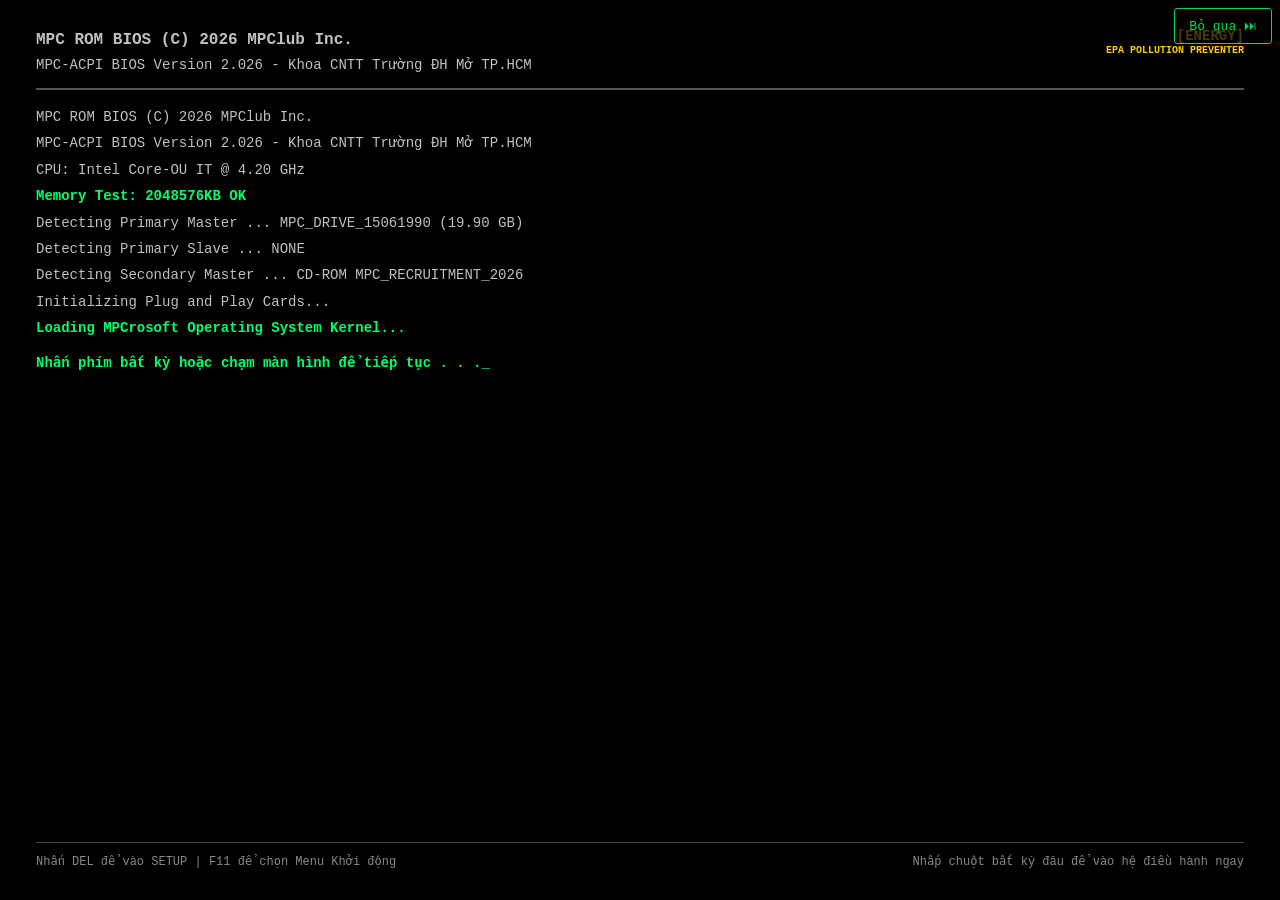
==== index.html @ ceb503a2 "feat(npc): show the lines inside the fox's own thought cloud fox-idea.png has its drawn cloud remove" ====
<!DOCTYPE html>
<html lang="vi">
<head>
  <meta charset="UTF-8">
  <meta name="viewport" content="width=device-width, initial-scale=1.0, maximum-scale=1.0, user-scalable=no">
  <title>MPC.exe – MPCrosoft Windows XP (OU IT - Tuyển Thành Viên 2026)</title>
  <link rel="icon" type="image/png" href="assets/icons/logo.png">

  <!-- Bootstrap Icons (Local font + CDN fallback) -->
  <link rel="stylesheet" href="assets/fonts/bootstrap-icons/bootstrap-icons.min.css">
  <link rel="stylesheet" href="https://cdn.jsdelivr.net/npm/bootstrap-icons@1.11.3/font/bootstrap-icons.min.css">

  <!-- System Stylesheets -->
  <link rel="stylesheet" href="css/main.css">
  <link rel="stylesheet" href="css/boot.css">
  <link rel="stylesheet" href="css/login.css">
  <link rel="stylesheet" href="css/desktop.css">
  <link rel="stylesheet" href="css/window.css">
  <link rel="stylesheet" href="css/taskbar.css">
  <link rel="stylesheet" href="css/applications.css">
  <link rel="stylesheet" href="css/npc.css">
  <link rel="stylesheet" href="css/responsive.css">
</head>
<body>

  <!-- Skip button, visible for the whole boot sequence -->
  <button id="dev-skip-btn" class="dev-skip-btn" data-i18n="skip.btn">Bỏ qua ⏭</button>

  <!-- ========================================================================
       PHASE 1: ANIMATED RETRO BIOS BOOT SCREEN
       ======================================================================== -->
  <div id="screen-bios" class="boot-screen-layer bios-screen hidden">
    <div class="bios-header">
      <div>
        <div style="font-weight: bold; font-size: 16px;" data-i18n="bios.title">MPC ROM BIOS (C) 2026 MPClub Inc.</div>
        <div data-i18n="bios.sub">MPC-ACPI BIOS Version 2.026 - Khoa CNTT Trường ĐH Mở TP.HCM</div>
      </div>
      <div class="bios-energy-logo">
        <div>[ENERGY]</div>
        <div style="font-size: 10px;">EPA POLLUTION PREVENTER</div>
      </div>
    </div>

    <!-- Dynamic typewriter content generated by boot.js -->
    <div class="bios-body" id="bios-dynamic-body"></div>

    <div class="bios-footer">
      <div data-i18n="bios.footer_setup">Nhấn DEL để vào SETUP | F11 để chọn Menu Khởi động</div>
      <div data-i18n="bios.footer_click">Nhấp chuột bất kỳ đâu để vào hệ điều hành ngay</div>
    </div>
  </div>

  <!-- ========================================================================
       PHASE 2: MPCROSOFT XP BOOT SCREEN (LOGO + 3 BLUE BLOCKS)
       ======================================================================== -->
  <div id="screen-xp-boot" class="boot-screen-layer xp-bootscreen hidden">
    <div class="xp-boot-content">
      <div class="xp-logo-container">
        <!-- MPClub Official Logo -->
        <img src="assets/icons/logo.png" class="xp-mpc-logo-img" alt="MPClub" />

        <div class="xp-brand-title">
          <span>MPCrosoft</span>
          <span class="xp-brand-sub">MPC</span>
          <span style="font-size: 20px; font-weight: normal; color: #fff;">xp</span>
        </div>
        <div class="xp-edition-tag" data-i18n="boot.recruitment_edition">Khoa CNTT - ĐH Mở TP.HCM • Tuyển Thành Viên 2026</div>
      </div>

      <!-- Classic 3 Blue Blocks Loading Bar -->
      <div class="xp-loader-bar">
        <div class="xp-loader-progress">
          <div class="xp-block"></div>
          <div class="xp-block"></div>
          <div class="xp-block"></div>
        </div>
      </div>
    </div>

    <div class="xp-boot-footer" data-i18n="boot.copyright">
      Bản quyền &copy; 2026 Ban Lập Trình (BLT) – MPClub
    </div>
  </div>

  <!-- ========================================================================
       PHASE 3: WINDOWS XP WELCOME / LOGIN SCREEN (SINGLE USER: OU IT)
       ======================================================================== -->
  <div id="screen-login" class="xp-login-screen hidden">
    <!-- Top Bar -->
    <div class="login-header-bar">
      <div class="login-brand-logo">
        <img src="assets/icons/logo.png" class="login-brand-logo-img" alt="" />
        MPCrosoft <span>MPC</span> Professional
      </div>
      <div class="login-instruction" data-i18n="login.sub">
        Đợt tuyển thành viên MPClub 2026
      </div>
    </div>

    <!-- Center Login Body -->
    <div class="login-body">
      <div class="login-left-col">
        <div class="login-welcome-title" data-i18n="login.welcome">Chào mừng</div>
        <div class="login-welcome-desc" data-i18n="login.instruction">
          Để bắt đầu, hãy nhấp vào tên người dùng của bạn để vào môi trường Desktop MPC.
        </div>
      </div>

      <div class="login-divider"></div>

      <div class="login-right-col">
        <!-- Single User Card: OU IT -->
        <div class="user-card" id="user-ouit">
          <div class="user-avatar-frame">
            <img src="assets/icons/ou-it.svg" alt="OU IT Avatar" />
          </div>
          <div class="user-details">
            <div class="user-name">OU IT</div>
            <div class="user-status" data-i18n="login.status_ready">Nhấp để bắt đầu phiên làm việc</div>
          </div>
        </div>
      </div>
    </div>

    <!-- Bottom Footer Bar -->
    <div class="login-footer-bar">
      <button class="login-power-btn" id="login-power-btn">
        <div class="login-power-icon"><i class="bi bi-power"></i></div>
        <span data-i18n="login.turn_off">Tắt máy tính</span>
      </button>
      <div class="login-recruitment-badge" data-i18n="login.badge">
        <i class="bi bi-rocket-takeoff-fill" style="margin-right: 4px;"></i> Tuyển Thành Viên MPC 2026: Genesis
      </div>
    </div>
  </div>

  <!-- ========================================================================
       PHASE 4: DESKTOP & WINDOW MANAGER ENVIRONMENT
       ======================================================================== -->
  <div id="desktop" class="desktop-container">
    <div class="desktop-grid-overlay"></div>

    <!-- Desktop Watermark -->
    <div class="desktop-watermark">
      <div class="desktop-watermark-title">MPC.exe</div>
      <div class="desktop-watermark-sub" data-i18n="desktop.watermark_sub">MPClub • Khoa CNTT - ĐH Mở TP.HCM</div>
    </div>

    <!-- Desktop Icons Grid -->
    <div id="desktop-icons" class="desktop-icons-area"></div>

    <!-- NPC mascot (js/npc.js). Two poses from the design team: fox-think.png (its own "…"
         cloud, idle) and fox-idea.png (cloud removed; the HTML cloud below shows the line). -->
    <div id="npc" class="npc hidden">
      <div class="npc-figure">
        <!-- Thought cloud: sits where the cloud is in the art, so the lines read as the fox's own -->
        <div class="npc-bubble hidden" role="status" aria-live="polite">
          <button class="npc-bubble-close" id="npc-bubble-close" type="button" aria-label="Đóng">&times;</button>
          <p class="npc-text" id="npc-text"></p>
          <div class="npc-actions">
            <button class="npc-btn npc-btn-primary hidden" id="npc-cta" type="button" data-i18n="npc.cta">Mở JOIN_MPC.exe</button>
            <button class="npc-btn" id="npc-hide" type="button" data-i18n="npc.hide">Ẩn mình đi</button>
          </div>
        </div>
        <button class="npc-body" id="npc-body" type="button" aria-label="MPC fox">
          <img class="npc-fox" id="npc-fox" src="assets/npc/fox-think.png" alt="" draggable="false" />
        </button>
      </div>
    </div>
    <button class="npc-peek hidden" id="npc-peek" type="button" data-i18n-title="npc.show" title="Gọi linh vật">🦊</button>

    <!-- Rubber-band marquee selection box -->
    <div id="selection-box" class="desktop-selection-box"></div>

    <!-- Active Windows Layer -->
    <div id="windows-container"></div>
  </div>

  <!-- ========================================================================
       DESKTOP RIGHT-CLICK CONTEXT MENU (BILINGUAL)
       ======================================================================== -->
  <div id="desktop-context-menu" class="desktop-context-menu hidden">
    <div class="ctx-item">
      <span data-i18n="ctx.view">Xem</span>
      <span>▸</span>
    </div>
    <div class="ctx-item">
      <span data-i18n="ctx.sort_by">Sắp xếp theo</span>
      <span>▸</span>
    </div>
    <div class="ctx-item" id="ctx-refresh">
      <span><b data-i18n="ctx.refresh">Làm mới</b></span>
      <span style="font-size: 10px; color: #888;">F5</span>
    </div>
    <div class="ctx-divider"></div>
    <div class="ctx-item disabled">
      <span data-i18n="ctx.paste">Dán</span>
    </div>
    <div class="ctx-item disabled">
      <span data-i18n="ctx.paste_shortcut">Dán lối tắt</span>
    </div>
    <div class="ctx-divider"></div>
    <div class="ctx-item" id="ctx-new-folder">
      <span data-i18n="ctx.new_folder">Thư mục mới</span>
    </div>
    <div class="ctx-divider"></div>
    <div class="ctx-item" id="ctx-properties">
      <span data-i18n="ctx.properties">Thuộc tính</span>
    </div>
  </div>

  <!-- ========================================================================
       TASKBAR & START MENU (XP LUNA)
       ======================================================================== -->
  <div class="taskbar-container" id="taskbar">
    <!-- Green Start Button -->
    <button class="start-button" id="start-button">
      <div class="start-icon">
        <img src="assets/icons/logo.png" class="start-icon-img" alt="" />
      </div>
      <span data-i18n="taskbar.start">bắt đầu</span>
    </button>

    <!-- Running Task Buttons Area -->
    <div class="taskbar-tasks-area" id="taskbar-tasks"></div>

    <!-- System Tray -->
    <div class="system-tray">
      <!-- BILINGUAL LANGUAGE SWITCHER PILL (VI / EN) -->
      <div class="tray-lang-switcher" id="tray-lang-btn" title="Chuyển đổi ngôn ngữ / Switch Language">
        <i class="bi bi-translate" style="font-size: 11px; margin-right: 3px;"></i><span id="tray-lang-text">VI</span>
      </div>

      <div class="tray-icons">
        <span class="tray-icon" id="tray-net-icon" title="Network Connection">
          <img src="assets/icons/network.svg" alt="Network" />
        </span>
        <span class="tray-icon" id="tray-vol-icon" title="Volume Control">
          <img src="assets/icons/volume.svg" alt="Volume" />
        </span>
      </div>
      <div class="tray-clock" id="system-clock" title="Lịch & Đồng hồ">12:00 PM</div>
    </div>
  </div>

  <!-- ========================================================================
       SYSTEM TRAY POPUPS (Volume, Network, Calendar)
       ======================================================================== -->
  <!-- Volume Slider Popup -->
  <div id="tray-volume-popup" class="tray-popup tray-vol-box hidden">
    <div style="font-weight: bold; font-size: 11px;" data-i18n="taskbar.vol_title">Âm lượng</div>
    <input type="range" min="0" max="100" value="80" class="tray-vol-slider" id="tray-vol-slider" />
    <label style="font-size: 10px; display: flex; align-items: center; gap: 4px; cursor: pointer;">
      <input type="checkbox" id="tray-vol-mute" /> <span data-i18n="taskbar.mute">Tắt tiếng</span>
    </label>
  </div>

  <!-- Network Info Popup -->
  <div id="tray-network-popup" class="tray-popup tray-net-box hidden">
    <div class="tray-net-title">
      <img src="assets/icons/network.svg" style="width: 16px; height: 16px;" alt="" />
      <span data-i18n="taskbar.net_title">Kết nối mạng nội bộ OU IT</span>
    </div>
    <div class="tray-net-row"><span data-i18n="taskbar.net_status">Trạng thái:</span> <b style="color: #008800;" data-i18n="taskbar.net_connected">Đã kết nối</b></div>
    <div class="tray-net-row"><span>SSID:</span> <b>OU_CAMPUS_5G</b></div>
    <div class="tray-net-row"><span data-i18n="taskbar.net_speed">Tốc độ:</span> <b>100.0 Mbps</b></div>
    <div class="tray-net-row"><span data-i18n="taskbar.net_ip">Địa chỉ IP:</span> <b>192.168.15.6</b></div>
    <div class="tray-net-row"><span>Subnet:</span> <b>255.255.19.90</b></div>
  </div>

  <!-- Calendar & Analog Clock Popup -->
  <div id="tray-calendar-popup" class="tray-popup tray-calendar-box hidden">
    <div class="cal-header-row">
      <span id="cal-month-title">Tháng 11, 2026</span>
      <span style="font-size: 10px; color: #555;" data-i18n="taskbar.cal_title">Lịch & Đồng hồ MPC</span>
    </div>

    <!-- Analog Clock -->
    <div class="analog-clock-container">
      <div class="clock-center-dot"></div>
      <div class="clock-hand hand-hour" id="analog-hour"></div>
      <div class="clock-hand hand-minute" id="analog-min"></div>
      <div class="clock-hand hand-second" id="analog-sec"></div>
    </div>

    <!-- Monthly Calendar Grid -->
    <div class="calendar-grid" id="calendar-grid"></div>
  </div>

  <!-- ========================================================================
       START MENU (XP LUNA)
       ======================================================================== -->
  <div id="start-menu" class="start-menu hidden">
    <div class="start-menu-header">
      <div class="start-avatar">
        <img src="assets/icons/ou-it.svg" alt="OU IT" />
      </div>
      <div class="start-username">OU IT</div>
    </div>

    <div class="start-menu-body">
      <!-- Left Column: Registered Apps -->
      <div class="start-left-col" id="start-left-items"></div>

      <!-- Right Column: System Locations -->
      <div class="start-right-col">
        <div class="start-item" onclick="WindowManager.open('my-computer')">
          <div class="start-item-icon">
            <img src="assets/icons/my-computer.svg" class="start-item-icon-img" alt="" />
          </div>
          <div class="start-item-text">
            <span class="start-item-title" data-i18n="start.my_computer">My Computer</span>
          </div>
        </div>
        <div class="start-item" onclick="WindowManager.open('iexplore.exe')">
          <div class="start-item-icon">
            <img src="assets/icons/ie.svg" class="start-item-icon-img" alt="" />
          </div>
          <div class="start-item-text">
            <span class="start-item-title" data-i18n="start.explorer">Trình duyệt Web</span>
          </div>
        </div>
        <div class="start-item" onclick="WindowManager.open('cmd.exe')">
          <div class="start-item-icon">
            <img src="assets/icons/cmd.svg" class="start-item-icon-img" alt="" />
          </div>
          <div class="start-item-text">
            <span class="start-item-title" data-i18n="start.terminal">Dòng lệnh (cmd.exe)</span>
          </div>
        </div>
        <div class="start-item" onclick="WindowManager.open('wmplayer.exe')">
          <div class="start-item-icon">
            <img src="assets/icons/wmp.svg" class="start-item-icon-img" alt="" />
          </div>
          <div class="start-item-text">
            <span class="start-item-title" data-i18n="start.media_player">Windows Media Player</span>
          </div>
        </div>
        <div class="start-divider"></div>
        <div class="start-item" onclick="WindowManager.open('ABOUT_MPC')">
          <div class="start-item-icon">
            <img src="assets/icons/notepad.svg" class="start-item-icon-img" alt="" />
          </div>
          <div class="start-item-text">
            <span class="start-item-title" data-i18n="start.my_docs">Tài liệu của tôi</span>
          </div>
        </div>
        <div class="start-item" onclick="WindowManager.open('ACTIVITIES')">
          <div class="start-item-icon">
            <img src="assets/icons/folder.svg" class="start-item-icon-img" alt="" />
          </div>
          <div class="start-item-text">
            <span class="start-item-title" data-i18n="start.my_pics">Hình ảnh của tôi</span>
          </div>
        </div>
        <div class="start-item" onclick="WindowManager.open('language-settings')">
          <div class="start-item-icon">
            <img src="assets/icons/network.svg" class="start-item-icon-img" alt="" />
          </div>
          <div class="start-item-text">
            <span class="start-item-title" data-i18n="start.language_settings">Cài đặt ngôn ngữ</span>
          </div>
        </div>
        <div class="start-item" onclick="WindowManager.open('JOIN_MPC.exe')">
          <div class="start-item-icon">
            <img src="assets/icons/exe.svg" class="start-item-icon-img" alt="" />
          </div>
          <div class="start-item-text">
            <span class="start-item-title" style="color: #ff5500; font-weight: bold;" data-i18n="start.recruit">Tuyển thành viên 2026</span>
          </div>
        </div>
      </div>
    </div>

    <div class="start-menu-footer">
      <button class="start-footer-btn" id="start-logoff">
        <i class="bi bi-arrow-left-right" style="font-size: 13px;"></i> <span data-i18n="start.logoff">Đăng xuất</span>
      </button>
      <button class="start-footer-btn" id="start-shutdown">
        <i class="bi bi-power" style="font-size: 13px; color: #ff6666;"></i> <span data-i18n="start.shutdown">Tắt máy tính</span>
      </button>
    </div>
  </div>

  <!-- ========================================================================
       WINDOWS XP 3-BUTTON TURN OFF MODAL (BOOTSTRAP ICONS)
       ======================================================================== -->
  <div id="xp-shutdown-modal" class="xp-shutdown-modal-container hidden">
    <div class="xp-shutdown-dialog">
      <div class="xp-shutdown-header">
        <span class="xp-shutdown-title" data-i18n="shutdown.title">Tắt máy tính</span>
        <img src="assets/icons/logo.png" style="width: 24px; height: 24px; object-fit: contain;" alt="" />
      </div>

      <div class="xp-shutdown-body">
        <!-- Stand By (Yellow) -->
        <button class="xp-shutdown-choice" id="btn-standby">
          <div class="xp-choice-circle circle-standby">
            <i class="bi bi-clock-history"></i>
          </div>
          <span data-i18n="shutdown.standby">Chế độ chờ</span>
        </button>

        <!-- Turn Off (Red) -->
        <button class="xp-shutdown-choice" id="btn-turnoff">
          <div class="xp-choice-circle circle-turnoff">
            <i class="bi bi-power"></i>
          </div>
          <span data-i18n="shutdown.turnoff">Tắt máy</span>
        </button>

        <!-- Restart (Green) -->
        <button class="xp-shutdown-choice" id="btn-restart">
          <div class="xp-choice-circle circle-restart">
            <i class="bi bi-arrow-repeat"></i>
          </div>
          <span data-i18n="shutdown.restart">Khởi động lại</span>
        </button>
      </div>

      <div class="xp-shutdown-footer">
        <button class="xp-btn-cancel" id="btn-cancel-shutdown" data-i18n="shutdown.cancel">Hủy bỏ</button>
      </div>
    </div>
  </div>

  <!-- ========================================================================
       MODULAR SCRIPTS
       ======================================================================== -->
  <script src="js/i18n.js"></script>
  <script src="js/vfs.js"></script>
  <script src="js/app-registry.js"></script>
  <script src="js/window-manager.js"></script>
  <script src="js/applications.js"></script>
  <script src="js/apps/my-computer.js"></script>
  <script src="js/apps/terminal.js"></script>
  <script src="js/apps/explorer-browser.js"></script>
  <script src="js/apps/media-player.js"></script>
  <script src="js/apps/language-settings.js"></script>
  <script src="js/desktop.js"></script>
  <script src="js/taskbar.js"></script>
  <script src="js/npc.js"></script>
  <script src="js/boot.js"></script>
  <script src="js/main.js"></script>
</body>
</html>
---- css/main.css ----
/* ==========================================================================
   MPC.exe - Core & System Stylesheet (Retro / Windows XP Aesthetic)
   ========================================================================== */

:root {
  /* System Fonts */
  --font-system: "Tahoma", "Segoe UI", Arial, sans-serif;
  --font-mono: "Courier New", Courier, monospace;
  --font-pixel: "Courier New", monospace;

  /* Windows XP Palette */
  --xp-blue-dark: #003399;
  --xp-blue-main: #0055ea;
  --xp-blue-light: #2572fe;
  --xp-blue-titlebar: linear-gradient(180deg, #0a246a 0%, #a6caf0 100%);
  --xp-blue-active-title: linear-gradient(180deg, #0058ee 0%, #3593ff 8%, #288eff 40%, #0055ea 88%, #0045d0 93%, #0030a5 100%);
  --xp-gray-inactive-title: linear-gradient(180deg, #7697c7 0%, #8eaacf 8%, #7899c9 40%, #688ab9 88%, #577ba9 93%, #4b6f9d 100%);
  --xp-taskbar-bg: linear-gradient(180deg, #245edb 0%, #3f8cf3 9%, #245edb 18%, #245edb 92%, #1941a5 100%);
  --xp-start-green: linear-gradient(180deg, #388e3c 0%, #43a047 15%, #2e7d32 85%, #1b5e20 100%);
  --xp-start-hover: linear-gradient(180deg, #4caf50 0%, #66bb6a 15%, #388e3c 85%, #2e7d32 100%);
  --xp-tray-bg: #0c59b9;
  --xp-window-bg: #ece9d8;
  --xp-border-gray: #00136b;

  /* MPC Brand Accents */
  --mpc-primary: #0055ea;
  --mpc-accent: #ff6600;
  --mpc-glow: rgba(0, 85, 234, 0.4);

  /* Window Management */
  --taskbar-height: 36px;
  --z-desktop: 1;
  --z-window-base: 100;
  --z-taskbar: 9000;
  --z-start-menu: 9050;
  --z-overlay: 10000;
}

* {
  box-sizing: border-box;
  margin: 0;
  padding: 0;
  user-select: none;
  -webkit-user-select: none;
}

html, body {
  width: 100%;
  height: 100%;
  overflow: hidden;
  font-family: var(--font-system);
  font-size: 12px;
  background-color: #000;
  color: #000;
  image-rendering: pixelated;
  image-rendering: -moz-crisp-edges;
  image-rendering: crisp-edges;
}

/* Base Utility Classes */
.hidden {
  display: none !important;
}

.fade-in {
  animation: fadeIn 0.4s ease-in-out forwards;
}

.fade-out {
  animation: fadeOut 0.4s ease-in-out forwards;
}

@keyframes fadeIn {
  from { opacity: 0; }
  to { opacity: 1; }
}

@keyframes fadeOut {
  from { opacity: 1; }
  to { opacity: 0; }
}

/* Skip button - visible while the boot sequence runs */
.dev-skip-btn {
  position: fixed;
  top: 8px;
  right: 8px;
  z-index: 100000;
  background: rgba(0, 0, 0, 0.85);
  color: #00ff66;
  border: 1px solid #00ff66;
  min-height: 36px;
  padding: 6px 14px;
  font-family: var(--font-mono);
  font-size: 13px;
  cursor: pointer;
  border-radius: 3px;
  opacity: 0.85;
  pointer-events: auto;
  transition: opacity 0.25s ease-in-out, background 0.15s;
}

.dev-skip-btn:hover {
  opacity: 1 !important;
  background: #003311;
  box-shadow: 0 0 8px #00ff66;
}
---- css/boot.css ----
/* ==========================================================================
   Boot Sequences: Dynamic BIOS & MPCrosoft XP Boot Screen
   ========================================================================== */

/* Fullscreen Overlay Container */
.boot-screen-layer {
  position: fixed;
  inset: 0;
  width: 100vw;
  height: 100vh;
  height: 100dvh; /* mobile: excludes the browser's address bar */
  z-index: var(--z-overlay);
  background-color: #000;
  color: #fff;
  display: flex;
  flex-direction: column;
}

/* --- Phase 1: Animated Retro BIOS Screen --- */
.bios-screen {
  position: absolute;
  inset: 0;
  background-color: #000;
  color: #c0c0c0;
  font-family: var(--font-mono);
  font-size: 14px;
  line-height: 1.6;
  padding: 28px 36px;
  display: flex;
  flex-direction: column;
  justify-content: space-between;
  overflow: hidden;
  cursor: pointer;
}

.bios-header {
  display: flex;
  justify-content: space-between;
  border-bottom: 2px solid #555;
  padding-bottom: 12px;
  margin-bottom: 16px;
}

.bios-energy-logo {
  color: #ffcc00;
  font-weight: bold;
  text-align: right;
  line-height: 1.2;
}

.bios-body {
  flex: 1;
}

.bios-line {
  margin-bottom: 4px;
  animation: biosTypeLine 0.1s ease-out;
}

@keyframes biosTypeLine {
  from { opacity: 0; transform: translateY(-2px); }
  to { opacity: 1; transform: translateY(0); }
}

.bios-highlight {
  color: #00ff66;
  font-weight: bold;
}

.bios-cursor {
  display: inline-block;
  color: #00ff66;
  animation: cursorBlink 0.6s infinite;
}

@keyframes cursorBlink {
  0%, 100% { opacity: 1; }
  50% { opacity: 0; }
}

.bios-footer {
  border-top: 1px solid #444;
  padding-top: 10px;
  display: flex;
  justify-content: space-between;
  color: #888;
  font-size: 12px;
}

/* --- Phase 2: MPCrosoft XP Boot Screen --- */
.xp-bootscreen {
  position: absolute;
  inset: 0;
  background-color: #000;
  display: flex;
  flex-direction: column;
  align-items: center;
  justify-content: center;
  user-select: none;
}

.xp-boot-content {
  display: flex;
  flex-direction: column;
  align-items: center;
  width: 400px;
}

.xp-logo-container {
  display: flex;
  flex-direction: column;
  align-items: center;
  margin-bottom: 40px;
}

.xp-mpc-logo-img {
  width: 80px;
  height: 80px;
  object-fit: contain;
  margin-bottom: 12px;
  filter: drop-shadow(0 0 12px rgba(255, 102, 0, 0.4));
}

.xp-brand-title {
  color: #ffffff;
  font-size: 32px;
  font-weight: 700;
  letter-spacing: -1px;
  display: flex;
  align-items: baseline;
  gap: 6px;
  text-shadow: 0 2px 4px rgba(0, 0, 0, 0.8);
}

.xp-brand-sub {
  color: #ff6600;
  font-size: 26px;
  font-weight: 800;
  font-style: italic;
  letter-spacing: 0;
}

.xp-edition-tag {
  color: #aaa;
  font-size: 11px;
  letter-spacing: 2px;
  text-transform: uppercase;
  margin-top: 4px;
}

/* Classic Windows XP 3 Blue Blocks Loader */
.xp-loader-bar {
  width: 190px;
  height: 14px;
  border: 2px solid #5a5a5a;
  border-radius: 4px;
  background-color: #000;
  padding: 1px;
  position: relative;
  overflow: hidden;
  box-shadow: inset 0 1px 3px rgba(0, 0, 0, 0.9);
}

.xp-loader-progress {
  position: absolute;
  top: 1px;
  bottom: 1px;
  width: 48px;
  display: flex;
  gap: 2px;
  animation: xpLoadingCycle 2s linear infinite;
}

.xp-block {
  flex: 1;
  height: 100%;
  background: linear-gradient(180deg, #5b90f6 0%, #2968e7 50%, #174eb8 100%);
  border-radius: 1px;
  box-shadow: 0 0 4px #3f8cf3;
}

@keyframes xpLoadingCycle {
  0% { left: -50px; }
  100% { left: 195px; }
}

.xp-boot-footer {
  position: absolute;
  bottom: 30px;
  color: #666;
  font-size: 11px;
  font-family: var(--font-system);
}

/* Shutting down screen */
.xp-shutting-down-screen {
  position: fixed;
  inset: 0;
  z-index: 99999;
  background-color: #001f5c;
  display: flex;
  align-items: center;
  justify-content: center;
  animation: fadeIn 0.4s ease-out;
}

.xp-shutting-down-content {
  display: flex;
  flex-direction: column;
  align-items: center;
  text-align: center;
}
---- css/login.css ----
/* ==========================================================================
   Windows XP Login / Welcome Screen (Single User: OU IT)
   ========================================================================== */

.xp-login-screen {
  position: fixed;
  inset: 0;
  width: 100vw;
  height: 100vh;
  height: 100dvh; /* mobile: excludes the browser's address bar */
  z-index: calc(var(--z-overlay) - 10);
  background: radial-gradient(circle at 50% 50%, #004fe8 0%, #002878 100%);
  display: flex;
  flex-direction: column;
  justify-content: space-between;
  user-select: none;
}

/* Top Banner Bar */
.login-header-bar {
  height: 60px;
  background-color: #001f5c;
  border-bottom: 2px solid #ff7b00;
  display: flex;
  align-items: center;
  justify-content: space-between;
  padding: 0 40px;
  box-shadow: 0 4px 10px rgba(0, 0, 0, 0.4);
}

.login-brand-logo {
  display: flex;
  align-items: center;
  gap: 12px;
  color: #fff;
  font-size: 18px;
  font-weight: bold;
}

.login-brand-logo-img {
  width: 32px;
  height: 32px;
  object-fit: contain;
}

.login-brand-logo span {
  color: #ff8800;
  font-style: italic;
}

.login-instruction {
  color: #c9dbfd;
  font-size: 13px;
}

/* Center Body */
.login-body {
  flex: 1;
  display: flex;
  align-items: center;
  justify-content: center;
  position: relative;
  padding: 40px;
}

.login-divider {
  width: 1px;
  height: 280px;
  background: linear-gradient(180deg, rgba(255,255,255,0) 0%, rgba(255,255,255,0.4) 50%, rgba(255,255,255,0) 100%);
  margin: 0 50px;
}

/* Left Column */
.login-left-col {
  width: 340px;
  text-align: right;
  display: flex;
  flex-direction: column;
  align-items: flex-end;
}

.login-welcome-title {
  color: #ffffff;
  font-size: 34px;
  font-weight: 700;
  margin-bottom: 8px;
  text-shadow: 0 2px 4px rgba(0, 0, 0, 0.5);
}

.login-welcome-desc {
  color: #92b8ff;
  font-size: 14px;
  line-height: 1.5;
  max-width: 300px;
}

/* Right Column: Single User OU IT */
.login-right-col {
  width: 380px;
  display: flex;
  flex-direction: column;
  gap: 18px;
}

.user-card {
  display: flex;
  align-items: center;
  gap: 16px;
  padding: 12px 18px;
  border-radius: 8px;
  border: 1px solid transparent;
  cursor: pointer;
  transition: all 0.2s ease;
  background: rgba(255, 255, 255, 0.08);
}

.user-card:hover {
  background: rgba(255, 255, 255, 0.18);
  border-color: rgba(255, 255, 255, 0.4);
  transform: translateY(-2px);
  box-shadow: 0 4px 14px rgba(0, 0, 0, 0.35);
}

.user-card:active {
  transform: translateY(0);
}

.user-avatar-frame {
  width: 64px;
  height: 64px;
  border-radius: 8px;
  border: 2px solid #ffffff;
  box-shadow: 0 2px 6px rgba(0, 0, 0, 0.4);
  overflow: hidden;
  background: #0055ea;
  display: flex;
  align-items: center;
  justify-content: center;
  flex-shrink: 0;
}

.user-avatar-frame img {
  width: 100%;
  height: 100%;
  object-fit: cover;
}

.user-details {
  display: flex;
  flex-direction: column;
}

.user-name {
  color: #ffffff;
  font-size: 20px;
  font-weight: 700;
  text-shadow: 0 1px 2px rgba(0, 0, 0, 0.5);
}

.user-status {
  color: #b5cfff;
  font-size: 13px;
  margin-top: 2px;
}

.user-logging-in {
  color: #ffea79 !important;
  font-weight: bold;
  animation: pulseText 1s infinite alternate;
}

@keyframes pulseText {
  from { opacity: 0.7; }
  to { opacity: 1; }
}

/* Bottom Footer Bar */
.login-footer-bar {
  height: 60px;
  background-color: #001f5c;
  border-top: 2px solid #ff7b00;
  display: flex;
  align-items: center;
  justify-content: space-between;
  padding: 0 40px;
  box-shadow: 0 -4px 10px rgba(0, 0, 0, 0.4);
}

.login-power-btn {
  display: flex;
  align-items: center;
  gap: 8px;
  color: #ffffff;
  background: transparent;
  border: none;
  font-family: var(--font-system);
  font-size: 13px;
  cursor: pointer;
  padding: 6px 12px;
  border-radius: 4px;
  transition: background 0.2s;
}

.login-power-btn:hover {
  background: rgba(255, 68, 68, 0.25);
  color: #ff9999;
}

.login-power-icon {
  width: 24px;
  height: 24px;
  background: #cc2200;
  border: 1px solid #ff5533;
  border-radius: 4px;
  display: flex;
  align-items: center;
  justify-content: center;
  color: #fff;
}

.login-recruitment-badge {
  color: #ffcc00;
  font-size: 13px;
  font-weight: 600;
  letter-spacing: 0.5px;
}
---- css/desktop.css ----
/* ==========================================================================
   Desktop Environment & Desktop Icons (Windows XP Style with bg.jpg)
   ========================================================================== */

.desktop-container {
  position: absolute;
  inset: 0;
  width: 100vw;
  height: 100vh;
  height: 100dvh; /* mobile: excludes the browser's address bar */
  z-index: var(--z-desktop);
  overflow: hidden;
  background-color: #3a6ea5;
  /* First layer: soft shade behind the icon column so icons stand out from the wallpaper */
  background-image: linear-gradient(90deg, rgba(0, 0, 0, 0.28) 0, rgba(0, 0, 0, 0.12) 150px, transparent 260px),
    url('../assets/backgrounds/bg.jpg'),
    radial-gradient(ellipse at 50% 100%, #6ba545 0%, #3e8824 35%, transparent 65%),
    linear-gradient(180deg, #1b58b8 0%, #4a8ee8 55%, #76b1f4 75%, #a6d0fa 100%);
  background-size: cover;
  /* Wide screens crop the 3:2 wallpaper: crop the sky, keep the foxes at the bottom */
  background-position: center 80%;
  background-repeat: no-repeat;
  transition: filter 0.4s ease, opacity 0.2s ease;
}

/* Grayscale Desaturation when Shutting Down */
.desktop-container.desktop-desaturated {
  filter: grayscale(100%) brightness(0.65) contrast(0.9);
}

/* Refresh Flash */
.desktop-container.desktop-refreshing {
  opacity: 0.7;
  filter: brightness(1.2);
}

/* Watermark */
.desktop-watermark {
  position: absolute;
  right: 24px;
  bottom: calc(var(--taskbar-height) + 16px);
  pointer-events: none;
  text-align: right;
  color: rgba(255, 255, 255, 0.6);
  font-family: var(--font-system);
  line-height: 1.3;
  text-shadow: 1px 1px 3px rgba(0, 0, 0, 0.8);
}

.desktop-watermark-title {
  font-size: 24px;
  font-weight: 800;
  letter-spacing: 1px;
}

.desktop-watermark-sub {
  font-size: 11px;
  letter-spacing: 0.5px;
}

/* Desktop Icons Grid */
.desktop-icons-area {
  position: absolute;
  top: 14px;
  left: 14px;
  bottom: calc(var(--taskbar-height) + 14px);
  display: flex;
  flex-direction: column;
  flex-wrap: wrap;
  align-content: flex-start;
  gap: 16px 14px;
  z-index: 5;
}

/* Individual Desktop Icon */
.desktop-icon {
  width: 82px;
  height: 86px;
  display: flex;
  flex-direction: column;
  align-items: center;
  justify-content: flex-start;
  padding: 6px 4px;
  border-radius: 3px;
  border: 1px solid transparent;
  cursor: pointer;
  transition: background 0.15s, border-color 0.15s;
}

.desktop-icon:hover {
  background-color: rgba(255, 255, 255, 0.18);
  border-color: rgba(255, 255, 255, 0.35);
}

.desktop-icon.selected {
  background-color: rgba(11, 95, 215, 0.45);
  border: 1px dotted rgba(255, 255, 255, 0.8);
}

.desktop-icon-img {
  width: 44px;
  height: 44px;
  display: flex;
  align-items: center;
  justify-content: center;
  margin-bottom: 4px;
  pointer-events: none;
}

.desktop-icon-img-file {
  width: 100%;
  height: 100%;
  object-fit: contain;
  filter: drop-shadow(0 2px 4px rgba(0, 0, 0, 0.5));
}

.desktop-icon-label {
  color: #ffffff;
  font-size: 11px;
  line-height: 1.2;
  text-align: center;
  /* Break after "_" or "." (desktop.js adds <wbr>), not in the middle of a word */
  word-break: normal;
  overflow-wrap: break-word;
  /* Tight dark halo (XP style) keeps white text readable on clouds, grass and foxes */
  text-shadow: 1px 1px 1px #000, 0 0 2px #000, 0 0 4px rgba(0, 0, 0, 0.8), 0 0 8px rgba(0, 0, 0, 0.5);
  max-width: 78px;
  padding: 1px 3px;
  border-radius: 2px;
  pointer-events: none;
}

.desktop-icon.selected .desktop-icon-label {
  background-color: #0b5fd7;
}

/* Special Highlighting for JOIN_MPC.exe */
.desktop-icon.featured-join {
  position: relative;
}

.desktop-icon.featured-join::after {
  content: "HOT";
  position: absolute;
  top: 2px;
  right: 6px;
  background: #ff3300;
  color: #fff;
  font-size: 8px;
  font-weight: bold;
  padding: 1px 4px;
  border-radius: 3px;
  animation: bounceBadge 1.2s infinite;
  box-shadow: 0 1px 3px rgba(0,0,0,0.5);
}

@keyframes bounceBadge {
  0%, 100% { transform: translateY(0); }
  50% { transform: translateY(-3px); }
}

/* Rubber-band Marquee Selection Box */
.desktop-selection-box {
  position: absolute;
  border: 1px dotted #0055ea;
  background-color: rgba(0, 85, 234, 0.2);
  pointer-events: none;
  z-index: 10;
  display: none;
}

/* ==========================================================================
   Desktop Right-Click Context Menu (Classic XP Menu)
   ========================================================================== */

.desktop-context-menu {
  position: fixed;
  width: 170px;
  background-color: #ffffff;
  border: 1px solid #716f64;
  box-shadow: 2px 2px 6px rgba(0, 0, 0, 0.4);
  padding: 2px;
  z-index: 9500;
  font-family: var(--font-system);
  font-size: 11px;
}

.ctx-item {
  display: flex;
  align-items: center;
  justify-content: space-between;
  padding: 4px 10px;
  cursor: pointer;
  border-radius: 2px;
  color: #000000;
}

.ctx-item:hover {
  background-color: #316ac5;
  color: #ffffff;
}

.ctx-item.disabled {
  color: #a0a0a0;
  cursor: default;
}

.ctx-item.disabled:hover {
  background-color: transparent;
  color: #a0a0a0;
}

.ctx-divider {
  height: 1px;
  background-color: #dcdcdc;
  margin: 3px 2px;
}

/* Sleep Overlay */
.xp-sleep-overlay {
  position: fixed;
  inset: 0;
  background: #000000;
  z-index: 999999;
  display: flex;
  align-items: center;
  justify-content: center;
  cursor: pointer;
}

/* Font-glyph icons (Calculator, Minesweeper): dark blue glyphs vanish on the wallpaper,
   so on the desktop they sit on a glossy XP-style tile with a white glyph. */
.desktop-icon-img > i.bi {
  width: 100%;
  height: 100%;
  display: flex;
  align-items: center;
  justify-content: center;
  border-radius: 22%;
  background: linear-gradient(180deg, #6aa8ff 0%, #2a6ee0 55%, #1a4fb8 100%);
  color: #fff !important;
  font-size: var(--icon-glyph, 26px) !important;
  box-shadow: 0 2px 5px rgba(0, 0, 0, 0.55), inset 0 1px 0 rgba(255, 255, 255, 0.55);
}

.desktop-icon[data-app-id="winmine.exe"] .desktop-icon-img > i.bi {
  background: linear-gradient(180deg, #7fd36b 0%, #3a9a2c 55%, #26731c 100%);
}
---- css/window.css ----
/* ==========================================================================
   Window Manager & Window Component Styling (Windows XP Luna Aesthetic)
   ========================================================================== */

.window-container {
  position: absolute;
  top: 60px;
  left: 100px;
  background-color: var(--xp-window-bg);
  border: 3px solid #0055ea;
  border-top-left-radius: 8px;
  border-top-right-radius: 8px;
  box-shadow: 2px 4px 16px rgba(0, 0, 0, 0.45);
  display: flex;
  flex-direction: column;
  overflow: hidden;
  min-width: 280px;
  min-height: 180px;
  z-index: var(--z-window-base);
  transition: transform 0.15s cubic-bezier(0.16, 1, 0.3, 1), opacity 0.15s ease;
}

/* Inactive Window State */
.window-container.inactive {
  border-color: #7697c7;
}

/* Minimized State */
.window-container.minimized {
  opacity: 0;
  pointer-events: none;
  transform: scale(0.6) translateY(200px);
}

/* Maximized State */
.window-container.maximized {
  top: 0 !important;
  left: 0 !important;
  width: 100vw !important;
  height: calc(100vh - var(--taskbar-height)) !important;
  height: calc(100dvh - var(--taskbar-height)) !important;
  border-radius: 0;
  border-width: 0;
}

/* --- Window Titlebar --- */
.window-titlebar {
  height: 30px;
  background: var(--xp-blue-active-title);
  color: #ffffff;
  display: flex;
  align-items: center;
  justify-content: space-between;
  padding: 0 6px 0 8px;
  cursor: grab;
  user-select: none;
  border-top-left-radius: 5px;
  border-top-right-radius: 5px;
}

.window-titlebar:active {
  cursor: grabbing;
}

.window-container.inactive .window-titlebar {
  background: var(--xp-gray-inactive-title);
  color: #e0e0e0;
}

.window-titlebar-left {
  display: flex;
  align-items: center;
  gap: 6px;
  overflow: hidden;
}

.window-app-icon {
  width: 18px;
  height: 18px;
  min-width: 18px;
  min-height: 18px;
  display: flex;
  align-items: center;
  justify-content: center;
  flex-shrink: 0;
  overflow: hidden;
}

.window-app-icon img,
.window-app-icon svg {
  width: 16px !important;
  height: 16px !important;
  max-width: 16px !important;
  max-height: 16px !important;
  object-fit: contain !important;
  display: block;
  flex-shrink: 0;
}

.window-title {
  font-weight: bold;
  font-size: 12px;
  white-space: nowrap;
  overflow: hidden;
  text-overflow: ellipsis;
  text-shadow: 1px 1px 2px rgba(0, 0, 0, 0.6);
}

/* --- Window Controls (Min, Max, Close) --- */
.window-controls {
  display: flex;
  align-items: center;
  gap: 3px;
  flex-shrink: 0;
}

.window-btn {
  width: 21px;
  height: 21px;
  border-radius: 3px;
  border: 1px solid #ffffff;
  display: flex;
  align-items: center;
  justify-content: center;
  font-weight: bold;
  cursor: pointer;
  box-shadow: inset 0 1px 1px rgba(255, 255, 255, 0.5);
  transition: filter 0.1s;
}

.window-btn:hover {
  filter: brightness(1.2);
}

.window-btn:active {
  box-shadow: inset 0 1px 2px rgba(0, 0, 0, 0.5);
}

.window-btn i {
  display: flex;
  align-items: center;
  justify-content: center;
  line-height: 1;
}

.btn-minimize, .btn-maximize {
  background: linear-gradient(180deg, #4489ff 0%, #2062dc 50%, #1545aa 100%);
  color: #fff;
  font-size: 11px;
  line-height: 1;
}

.btn-close {
  background: linear-gradient(180deg, #e7674e 0%, #d6371a 50%, #aa1a04 100%);
  color: #fff;
  font-size: 13px;
  line-height: 1;
}

/* --- Window Menu Bar (File, Edit, Help) --- */
.window-menubar {
  height: 22px;
  background-color: #ece9d8;
  border-bottom: 1px solid #d0ccb8;
  display: flex;
  align-items: center;
  padding: 0 4px;
  gap: 4px;
  font-size: 11px;
}

.menu-item {
  padding: 2px 6px;
  cursor: pointer;
  border: 1px solid transparent;
}

.menu-item:hover {
  background-color: #316ac5;
  color: #fff;
  border-radius: 2px;
}

/* --- Window Body & Content --- */
.window-body {
  flex: 1;
  background-color: #ffffff;
  overflow: auto;
  position: relative;
  display: flex;
  flex-direction: column;
}

/* Standalone Contributor App Iframe */
.window-iframe {
  width: 100%;
  height: 100%;
  border: none;
  display: block;
  flex: 1;
  background-color: transparent;
}

/* Prevent iframe from intercepting mouse events during window drag/resize */
body.window-is-dragging iframe,
body.window-is-resizing iframe {
  pointer-events: none !important;
}

/* --- Window Statusbar --- */
.window-statusbar {
  height: 22px;
  background-color: #ece9d8;
  border-top: 1px solid #d0ccb8;
  display: flex;
  align-items: center;
  justify-content: space-between;
  padding: 0 8px;
  font-size: 11px;
  color: #444;
}

/* --- Resize Gripper --- */
.window-resizer {
  position: absolute;
  right: 0;
  bottom: 0;
  width: 14px;
  height: 14px;
  cursor: se-resize;
  background: radial-gradient(circle, #888 1.5px, transparent 1.5px);
  background-size: 4px 4px;
  background-position: 100% 100%;
}
---- css/taskbar.css ----
/* ==========================================================================
   Taskbar, Start Menu, System Tray Widgets & Turn Off Modal
   ========================================================================== */

.taskbar-container {
  position: absolute;
  left: 0;
  right: 0;
  bottom: 0;
  height: var(--taskbar-height);
  background: var(--xp-taskbar-bg);
  z-index: var(--z-taskbar);
  display: flex;
  align-items: center;
  justify-content: space-between;
  border-top: 1px solid #3f8cf3;
  box-shadow: 0 -2px 6px rgba(0, 0, 0, 0.4);
}

/* --- Left: Start Button --- */
.start-button {
  height: 100%;
  padding: 0 16px 0 10px;
  background: var(--xp-start-green);
  border: none;
  border-top-right-radius: 12px;
  border-bottom-right-radius: 12px;
  display: flex;
  align-items: center;
  gap: 8px;
  color: #ffffff;
  font-family: var(--font-system);
  font-size: 14px;
  font-weight: 800;
  font-style: italic;
  cursor: pointer;
  box-shadow: inset 0 1px 1px rgba(255, 255, 255, 0.6), 2px 0 4px rgba(0, 0, 0, 0.3);
  text-shadow: 1px 1px 2px rgba(0, 0, 0, 0.7);
  transition: background 0.15s;
  flex-shrink: 0;
}

.start-button:hover {
  background: var(--xp-start-hover);
}

.start-button:active,
.start-button.active {
  background: linear-gradient(180deg, #1b5e20 0%, #2e7d32 85%, #388e3c 100%);
  box-shadow: inset 0 2px 4px rgba(0, 0, 0, 0.6);
}

.start-icon {
  width: 20px;
  height: 20px;
  display: flex;
  align-items: center;
  justify-content: center;
}

.start-icon-img {
  width: 100%;
  height: 100%;
  object-fit: contain;
}

/* --- Middle: Running Task Items --- */
.taskbar-tasks-area {
  flex: 1;
  display: flex;
  align-items: center;
  gap: 4px;
  padding: 0 8px;
  overflow-x: auto;
  scrollbar-width: none;
}

.taskbar-tasks-area::-webkit-scrollbar {
  display: none;
}

.task-item {
  height: 26px;
  max-width: 170px;
  min-width: 100px;
  flex: 1;
  background: linear-gradient(180deg, #3c81f3 0%, #276de8 30%, #1754ce 70%, #1545aa 100%);
  border: 1px solid #13398c;
  border-radius: 3px;
  display: flex;
  align-items: center;
  gap: 6px;
  padding: 0 8px;
  color: #ffffff;
  font-size: 11px;
  cursor: pointer;
  box-shadow: inset 0 1px 1px rgba(255, 255, 255, 0.4);
  overflow: hidden;
  text-overflow: ellipsis;
  white-space: nowrap;
}

.task-item:hover {
  background: linear-gradient(180deg, #5394f7 0%, #367af0 30%, #2264e0 70%, #184dbf 100%);
}

.task-item.active {
  background: linear-gradient(180deg, #19439e 0%, #143785 40%, #1845aa 85%, #2558c4 100%);
  border-color: #0b2259;
  box-shadow: inset 0 1px 3px rgba(0, 0, 0, 0.6);
  font-weight: bold;
}

.task-item-icon {
  width: 16px;
  height: 16px;
  display: flex;
  align-items: center;
  justify-content: center;
  flex-shrink: 0;
  overflow: hidden;
}

.task-item-icon img,
.task-item-icon svg {
  width: 14px;
  height: 14px;
  object-fit: contain;
  display: block;
}

.task-item-title {
  overflow: hidden;
  text-overflow: ellipsis;
  white-space: nowrap;
}

/* --- Right: System Tray --- */
.system-tray {
  height: 100%;
  background: #0c59b9;
  border-left: 1px solid #166ee8;
  box-shadow: inset 1px 0 2px rgba(0, 0, 0, 0.3);
  display: flex;
  align-items: center;
  gap: 10px;
  padding: 0 12px;
  color: #ffffff;
  font-size: 11px;
  flex-shrink: 0;
  position: relative;
}

.tray-lang-switcher {
  display: flex;
  align-items: center;
  justify-content: center;
  padding: 2px 6px;
  background: rgba(255, 255, 255, 0.15);
  border: 1px solid rgba(255, 255, 255, 0.4);
  border-radius: 2px;
  font-family: var(--font-system);
  font-size: 11px;
  font-weight: bold;
  color: #ffffff;
  cursor: pointer;
  user-select: none;
  transition: all 0.15s;
}

.tray-lang-switcher:hover {
  background: #316ac5;
  border-color: #ffffff;
  box-shadow: 0 0 4px #80d8ff;
}

.tray-icons {
  display: flex;
  align-items: center;
  gap: 8px;
}

.tray-icon {
  width: 18px;
  height: 18px;
  display: flex;
  align-items: center;
  justify-content: center;
  cursor: pointer;
  opacity: 0.9;
  transition: opacity 0.2s, transform 0.1s;
}

.tray-icon:hover {
  opacity: 1;
  transform: scale(1.1);
}

.tray-icon img {
  width: 100%;
  height: 100%;
  object-fit: contain;
}

.tray-clock {
  font-weight: 500;
  letter-spacing: 0.5px;
  cursor: pointer;
  padding: 2px 4px;
  border-radius: 2px;
}

.tray-clock:hover {
  background: rgba(255, 255, 255, 0.15);
}

/* ==========================================================================
   System Tray Interactive Popups (Volume, Network, Calendar)
   ========================================================================== */

.tray-popup {
  position: absolute;
  bottom: calc(var(--taskbar-height) + 4px);
  right: 8px;
  background-color: #ece9d8;
  border: 2px solid #0055ea;
  border-top-left-radius: 6px;
  border-top-right-radius: 6px;
  box-shadow: 2px -2px 12px rgba(0, 0, 0, 0.4);
  z-index: 9200;
  color: #000;
  font-family: var(--font-system);
}

/* Volume Slider Popup */
.tray-vol-box {
  width: 90px;
  padding: 12px 10px;
  display: flex;
  flex-direction: column;
  align-items: center;
  gap: 10px;
}

.tray-vol-slider {
  writing-mode: bt-lr; /* Vertical slider */
  -webkit-appearance: slider-vertical;
  width: 22px;
  height: 100px;
  cursor: pointer;
}

/* Network Info Popup */
.tray-net-box {
  width: 240px;
  padding: 12px 16px;
  font-size: 11px;
}

.tray-net-title {
  font-weight: bold;
  font-size: 12px;
  color: #003399;
  margin-bottom: 8px;
  display: flex;
  align-items: center;
  gap: 6px;
}

.tray-net-row {
  display: flex;
  justify-content: space-between;
  margin-bottom: 4px;
}

/* Calendar & Analog Clock Popup */
.tray-calendar-box {
  width: 290px;
  padding: 14px;
}

.cal-header-row {
  display: flex;
  justify-content: space-between;
  align-items: center;
  margin-bottom: 10px;
  font-weight: bold;
  color: #003399;
}

/* Analog Clock */
.analog-clock-container {
  width: 90px;
  height: 90px;
  border: 3px solid #0055ea;
  border-radius: 50%;
  position: relative;
  margin: 0 auto 12px auto;
  background: radial-gradient(circle, #ffffff 60%, #e0e6ed 100%);
  box-shadow: inset 0 2px 6px rgba(0,0,0,0.2);
}

.clock-center-dot {
  position: absolute;
  top: 50%;
  left: 50%;
  width: 6px;
  height: 6px;
  background: #cc0000;
  border-radius: 50%;
  transform: translate(-50%, -50%);
  z-index: 10;
}

.clock-hand {
  position: absolute;
  bottom: 50%;
  left: 50%;
  transform-origin: bottom center;
  border-radius: 2px;
}

.hand-hour {
  width: 3px;
  height: 26px;
  background: #111;
  margin-left: -1.5px;
}

.hand-minute {
  width: 2px;
  height: 36px;
  background: #333;
  margin-left: -1px;
}

.hand-second {
  width: 1px;
  height: 40px;
  background: #cc0000;
  margin-left: -0.5px;
}

/* Calendar Grid */
.calendar-grid {
  display: grid;
  grid-template-columns: repeat(7, 1fr);
  gap: 3px;
  text-align: center;
  font-size: 11px;
}

.cal-day-header {
  font-weight: bold;
  color: #555;
  padding: 2px 0;
}

.cal-day-cell {
  padding: 3px 0;
  border-radius: 2px;
}

.cal-today {
  background-color: #316ac5;
  color: #ffffff;
  font-weight: bold;
}

/* ==========================================================================
   Start Menu (Classic XP 2-Column Popup)
   ========================================================================== */

.start-menu {
  position: absolute;
  left: 0;
  bottom: var(--taskbar-height);
  width: 380px;
  background-color: #ffffff;
  border-top-left-radius: 8px;
  border-top-right-radius: 8px;
  box-shadow: 2px -2px 14px rgba(0, 0, 0, 0.5);
  z-index: var(--z-start-menu);
  display: flex;
  flex-direction: column;
  overflow: hidden;
  border: 1px solid #0055ea;
}

.start-menu-header {
  height: 54px;
  background: linear-gradient(180deg, #0a246a 0%, #2062dc 85%, #4489ff 100%);
  display: flex;
  align-items: center;
  gap: 12px;
  padding: 0 16px;
  color: #ffffff;
  border-top-left-radius: 7px;
  border-top-right-radius: 7px;
}

.start-avatar {
  width: 40px;
  height: 40px;
  border-radius: 6px;
  border: 2px solid #ffffff;
  overflow: hidden;
  box-shadow: 0 1px 3px rgba(0, 0, 0, 0.4);
}

.start-avatar img {
  width: 100%;
  height: 100%;
  object-fit: cover;
}

.start-username {
  font-weight: bold;
  font-size: 15px;
  text-shadow: 1px 1px 2px rgba(0, 0, 0, 0.6);
}

.start-menu-body {
  display: flex;
  min-height: 280px;
  background-color: #ffffff;
}

.start-left-col {
  width: 55%;
  background-color: #ffffff;
  padding: 8px 6px;
  display: flex;
  flex-direction: column;
  gap: 2px;
}

.start-right-col {
  width: 45%;
  background-color: #d3e5fa;
  border-left: 1px solid #9bbfe8;
  padding: 8px 6px;
  display: flex;
  flex-direction: column;
  gap: 2px;
}

.start-item {
  display: flex;
  align-items: center;
  gap: 8px;
  padding: 5px 8px;
  border-radius: 3px;
  cursor: pointer;
  color: #000000;
  text-decoration: none;
  font-size: 11px;
}

.start-item:hover {
  background-color: #2f71cd;
  color: #ffffff;
}

.start-item-icon {
  width: 24px;
  height: 24px;
  display: flex;
  align-items: center;
  justify-content: center;
  flex-shrink: 0;
}

.start-item-icon-img {
  width: 100%;
  height: 100%;
  object-fit: contain;
}

.start-item-text {
  display: flex;
  flex-direction: column;
}

.start-item-title {
  font-weight: 600;
}

.start-item-desc {
  font-size: 9px;
  opacity: 0.75;
}

.start-divider {
  height: 1px;
  background-color: #dcdcdc;
  margin: 4px 6px;
}

.start-menu-footer {
  height: 44px;
  background: linear-gradient(180deg, #4489ff 0%, #2062dc 40%, #0a246a 100%);
  display: flex;
  align-items: center;
  justify-content: flex-end;
  padding: 0 12px;
  gap: 12px;
}

.start-footer-btn {
  display: flex;
  align-items: center;
  gap: 6px;
  background: transparent;
  border: none;
  color: #ffffff;
  font-family: var(--font-system);
  font-size: 11px;
  cursor: pointer;
  padding: 4px 8px;
  border-radius: 3px;
}

.start-footer-btn:hover {
  background-color: rgba(255, 255, 255, 0.2);
}

/* ==========================================================================
   Windows XP 3-Button Turn Off Modal
   ========================================================================== */

.xp-shutdown-modal-container {
  position: fixed;
  inset: 0;
  z-index: 99990;
  display: flex;
  align-items: center;
  justify-content: center;
}

.xp-shutdown-dialog {
  width: 420px;
  background-color: #003399;
  border: 1px solid #ffffff;
  border-radius: 4px;
  box-shadow: 0 10px 30px rgba(0, 0, 0, 0.7);
  overflow: hidden;
  user-select: none;
}

.xp-shutdown-header {
  height: 48px;
  background-color: #001f5c;
  display: flex;
  align-items: center;
  justify-content: space-between;
  padding: 0 16px;
  color: #ffffff;
}

.xp-shutdown-title {
  font-size: 15px;
  font-weight: bold;
}

.xp-shutdown-body {
  padding: 30px 20px;
  display: flex;
  justify-content: space-around;
  align-items: center;
}

.xp-shutdown-choice {
  display: flex;
  flex-direction: column;
  align-items: center;
  gap: 8px;
  background: transparent;
  border: none;
  cursor: pointer;
  color: #ffffff;
  font-family: var(--font-system);
  font-size: 12px;
  transition: transform 0.15s;
}

.xp-shutdown-choice:hover {
  transform: scale(1.08);
}

.xp-choice-circle {
  width: 48px;
  height: 48px;
  border-radius: 50%;
  display: flex;
  align-items: center;
  justify-content: center;
  font-size: 24px;
  color: #ffffff;
  border: 2px solid #ffffff;
  box-shadow: 0 3px 8px rgba(0, 0, 0, 0.5);
}

.xp-choice-circle i {
  display: flex;
  align-items: center;
  justify-content: center;
  line-height: 1;
  font-size: 24px;
}

.circle-standby {
  background: radial-gradient(circle, #ffcc00 30%, #e69500 100%);
}

.circle-turnoff {
  background: radial-gradient(circle, #ff3b30 30%, #b31000 100%);
}

.circle-restart {
  background: radial-gradient(circle, #34c759 30%, #1e8238 100%);
}

.xp-shutdown-footer {
  height: 48px;
  background-color: #001f5c;
  display: flex;
  align-items: center;
  justify-content: flex-end;
  padding: 0 16px;
}

.xp-btn-cancel {
  background-color: #ece9d8;
  border: 1px solid #716f64;
  padding: 4px 16px;
  font-family: var(--font-system);
  font-size: 11px;
  cursor: pointer;
  border-radius: 3px;
}

.xp-btn-cancel:hover {
  background-color: #f5f3e9;
}

/* Start menu never taller than the screen: header and footer stay, the app list scrolls */
.start-menu {
  max-height: calc(100vh - var(--taskbar-height));
  max-height: calc(100dvh - var(--taskbar-height));
}

.start-menu-body {
  flex: 1 1 auto;
  min-height: 0;
}

.start-left-col,
.start-right-col {
  overflow-y: auto;
}
---- css/applications.css ----
/* ==========================================================================
   Applications & Content Viewports (XP Explorer, Terminal, IE, WMP, Notepad)
   ========================================================================== */

/* App Content Area */
.app-content {
  flex: 1;
  overflow: auto;
  padding: 14px;
  background-color: #ffffff;
  color: #111;
  font-family: var(--font-system);
}

/* 1. Notepad Style */
.app-notepad-view {
  width: 100%;
  height: 100%;
  padding: 12px;
  font-family: var(--font-mono);
  font-size: 13px;
  line-height: 1.6;
  white-space: pre-wrap;
  background-color: #fff;
  outline: none;
  border: none;
  resize: none;
  overflow-y: auto;
}

/* 2. Explorer Folder & My Computer Style */
.explorer-window-layout {
  display: flex;
  flex-direction: column;
  height: 100%;
  background-color: #ffffff;
}

.explorer-toolbar {
  height: 38px;
  background: linear-gradient(180deg, #f7f6f0 0%, #ece9d8 100%);
  border-bottom: 1px solid #d0ccb8;
  display: flex;
  align-items: center;
  padding: 0 6px;
  gap: 4px;
  font-size: 11px;
}

.exp-tool-btn {
  display: flex;
  align-items: center;
  gap: 4px;
  padding: 2px 6px;
  background: transparent;
  border: 1px solid transparent;
  font-family: var(--font-system);
  font-size: 11px;
  cursor: pointer;
  border-radius: 2px;
}

.exp-tool-btn:hover:not([disabled]) {
  background-color: #fff;
  border-color: #7f9db9;
  box-shadow: inset 0 1px 1px rgba(0, 0, 0, 0.1);
}

.exp-tool-btn[disabled] {
  opacity: 0.4;
  cursor: default;
}

.exp-tool-divider {
  width: 1px;
  height: 22px;
  background-color: #d0ccb8;
  margin: 0 4px;
}

.exp-address-bar-row {
  flex: 1;
  display: flex;
  align-items: center;
  gap: 6px;
  margin-left: 8px;
}

.exp-address-label {
  color: #555;
  font-size: 11px;
}

.exp-address-input {
  flex: 1;
  height: 20px;
  padding: 0 6px;
  border: 1px solid #7f9db9;
  font-family: var(--font-system);
  font-size: 11px;
  background-color: #fff;
}

.exp-go-btn {
  padding: 2px 8px;
  height: 20px;
  background: #ece9d8;
  border: 1px solid #716f64;
  font-size: 11px;
  cursor: pointer;
}

.explorer-body-split {
  flex: 1;
  display: flex;
  overflow: hidden;
}

.explorer-sidebar-pane {
  width: 190px;
  background: linear-gradient(180deg, #7ba2e7 0%, #6375d6 100%);
  padding: 10px 8px;
  display: flex;
  flex-direction: column;
  gap: 10px;
  overflow-y: auto;
  border-right: 1px solid #4a6bb5;
}

.exp-sidebar-section {
  background-color: #ffffff;
  border-radius: 4px;
  overflow: hidden;
  box-shadow: 0 1px 3px rgba(0, 0, 0, 0.2);
}

.exp-section-header {
  background: linear-gradient(180deg, #2062dc 0%, #1545aa 100%);
  color: #fff;
  font-weight: bold;
  font-size: 11px;
  padding: 4px 8px;
}

.exp-section-body {
  padding: 8px;
  font-size: 11px;
  line-height: 1.5;
}

.exp-task-link {
  color: #003399;
  cursor: pointer;
  padding: 2px 0;
  text-decoration: underline;
}

.exp-task-link:hover {
  color: #ff6600;
}

.explorer-files-pane {
  flex: 1;
  padding: 16px;
  overflow-y: auto;
  background-color: #ffffff;
}

.exp-group-title {
  font-weight: bold;
  color: #003399;
  font-size: 11px;
  border-bottom: 1px solid #c9d8eb;
  padding-bottom: 3px;
  margin-bottom: 10px;
}

.exp-drives-row {
  display: flex;
  flex-wrap: wrap;
  gap: 14px;
}

.exp-drive-card {
  display: flex;
  align-items: center;
  gap: 10px;
  border: 1px solid #d9d9d9;
  padding: 8px 12px;
  border-radius: 4px;
  cursor: pointer;
  background-color: #fafafa;
  min-width: 240px;
  transition: all 0.15s;
}

.exp-drive-card:hover {
  border-color: #0055ea;
  background-color: #f0f4ff;
  box-shadow: 0 2px 6px rgba(0, 85, 234, 0.2);
}

.exp-item-icon {
  width: 36px;
  height: 36px;
  object-fit: contain;
}

.exp-drive-info {
  flex: 1;
}

.exp-drive-name {
  font-size: 12px;
  color: #000;
  margin-bottom: 4px;
}

.exp-drive-bar-bg {
  width: 100%;
  height: 10px;
  background-color: #e0e0e0;
  border-radius: 2px;
  overflow: hidden;
  border: 1px solid #b0b0b0;
  margin-bottom: 4px;
}

.exp-drive-bar-fill {
  height: 100%;
  background: linear-gradient(90deg, #0055ea, #3399ff);
}

.exp-drive-stats {
  font-size: 10px;
  color: #666;
}

.ou-easter-text {
  color: #0055ea;
  font-weight: bold;
}

.ou-badge-hint {
  font-size: 9px;
  color: #ff6600;
  margin-top: 2px;
  font-weight: bold;
}

/* Files in Explorer */
.exp-items-grid {
  display: grid;
  grid-template-columns: repeat(auto-fill, minmax(90px, 1fr));
  gap: 16px;
}

.exp-file-item {
  display: flex;
  flex-direction: column;
  align-items: center;
  text-align: center;
  cursor: pointer;
  padding: 4px;
  border-radius: 3px;
  border: 1px solid transparent;
}

.exp-file-item:hover {
  background-color: #e8f0fe;
  border-color: #7f9db9;
}

.exp-file-icon {
  width: 36px;
  height: 36px;
  object-fit: contain;
  margin-bottom: 4px;
}

.exp-file-name {
  font-size: 11px;
  word-break: break-word;
}

/* 3. Terminal (cmd.exe) Styling */
.terminal-container {
  display: flex;
  flex-direction: column;
  height: 100%;
  background-color: #000000;
  color: #cccccc;
  font-family: var(--font-mono);
  font-size: 13px;
  line-height: 1.4;
  padding: 10px 12px;
  overflow-y: auto;
  overflow-x: hidden;
}

.terminal-output {
  white-space: pre-wrap;
  word-break: break-all;
}

.term-line {
  margin-bottom: 2px;
}

.term-error {
  color: #ff4d4d;
}

.terminal-input-row {
  display: flex;
  align-items: center;
  margin-top: 4px;
}

.terminal-prompt {
  color: #00ff66;
  margin-right: 6px;
  /* A long path must wrap, or the row gets wider than the window and pushes text off-screen */
  white-space: normal;
  word-break: break-all;
  flex-shrink: 1;
}

.terminal-input {
  flex: 1;
  background: transparent;
  border: none;
  outline: none;
  color: #ffffff;
  font-family: var(--font-mono);
  font-size: 13px;
  padding: 0;
  min-width: 60px;
}

/* 4. MPCrosoft Explorer Browser (Tabbed Retro XP Shell - Matching User Reference 7) */
.xp-browser-wrapper {
  display: flex;
  flex-direction: column;
  height: 100%;
  width: 100%;
  background-color: #ece9d8;
  overflow: hidden;
}

/* Tabs Bar */
.browser-tabs-bar {
  height: 32px;
  background: linear-gradient(180deg, #0f52ba 0%, #083b99 100%);
  display: flex;
  align-items: flex-end;
  padding: 0 8px;
  gap: 6px;
  border-bottom: 1px solid #062b70;
  user-select: none;
}

.browser-tabs-left-btn {
  width: 22px;
  height: 22px;
  border-radius: 50%;
  background: rgba(255, 255, 255, 0.15);
  border: 1px solid rgba(255, 255, 255, 0.3);
  color: #fff;
  display: flex;
  align-items: center;
  justify-content: center;
  font-size: 10px;
  cursor: pointer;
  margin-bottom: 4px;
}

.browser-tabs-list {
  display: flex;
  align-items: flex-end;
  gap: 4px;
  flex: 1;
  overflow-x: auto;
  scrollbar-width: none;
}
.browser-tabs-list::-webkit-scrollbar {
  display: none;
}

.browser-tab-item {
  height: 26px;
  padding: 0 10px;
  background: linear-gradient(180deg, #1b5cc2 0%, #0d3e9c 100%);
  color: #d2e2ff;
  border: 1px solid #3672d6;
  border-bottom: none;
  border-top-left-radius: 6px;
  border-top-right-radius: 6px;
  display: flex;
  align-items: center;
  gap: 6px;
  font-size: 11px;
  max-width: 180px;
  min-width: 100px;
  cursor: pointer;
  box-shadow: 0 -1px 3px rgba(0, 0, 0, 0.15);
}

.browser-tab-item.active {
  background: linear-gradient(180deg, #ffffff 0%, #ece9d8 100%);
  color: #111;
  font-weight: 600;
  border-color: #8da4c4;
  height: 28px;
  box-shadow: 0 -2px 5px rgba(0, 0, 0, 0.25);
}

.tab-folder-icon {
  color: #ffaa00;
  font-size: 12px;
}

.tab-label {
  flex: 1;
  white-space: nowrap;
  overflow: hidden;
  text-overflow: ellipsis;
}

.tab-close-btn {
  background: transparent;
  border: none;
  color: inherit;
  font-size: 14px;
  line-height: 1;
  cursor: pointer;
  opacity: 0.6;
  padding: 0 2px;
  border-radius: 2px;
}
.tab-close-btn:hover {
  opacity: 1;
  background: rgba(0, 0, 0, 0.1);
}

.browser-new-tab-btn {
  width: 22px;
  height: 22px;
  border-radius: 50%;
  background: #092f7a;
  border: 1px solid #2a58ad;
  color: #fff;
  display: flex;
  align-items: center;
  justify-content: center;
  font-size: 11px;
  cursor: pointer;
  margin-bottom: 4px;
  transition: background 0.15s;
}
.browser-new-tab-btn:hover {
  background: #1144a8;
}

/* Nav Toolbar */
.browser-nav-toolbar {
  height: 38px;
  background: linear-gradient(180deg, #f7f6f0 0%, #ece9d8 100%);
  border-bottom: 1px solid #d0ccb8;
  display: flex;
  align-items: center;
  padding: 0 10px;
  gap: 8px;
}

.nav-circle-btn {
  width: 26px;
  height: 26px;
  border-radius: 50%;
  border: 1px solid #716f64;
  display: flex;
  align-items: center;
  justify-content: center;
  cursor: pointer;
  outline: none;
}

.nav-circle-btn.btn-green {
  background: linear-gradient(180deg, #8fe054 0%, #46aa1d 50%, #2f7e13 100%);
  border-color: #23690d;
  color: #fff;
  box-shadow: 0 1px 2px rgba(0, 0, 0, 0.25);
  font-size: 18px;
}
.nav-circle-btn.btn-green:hover {
  background: linear-gradient(180deg, #a4f268 0%, #53be24 50%, #379116 100%);
}

.nav-circle-btn.btn-refresh {
  background: linear-gradient(180deg, #ffffff 0%, #ece9d8 100%);
  border-color: #7f9db9;
  color: #333;
  font-size: 12px;
}
.nav-circle-btn.btn-refresh:hover {
  background: #fff;
}

.nav-external-btn {
  background: transparent;
  border: 1px solid #7f9db9;
  border-radius: 3px;
  color: #003399;
  padding: 2px 6px;
  font-size: 12px;
  cursor: pointer;
  display: flex;
  align-items: center;
  justify-content: center;
  height: 24px;
}
.nav-external-btn:hover {
  background: #ffffff;
}

/* Rounded Search Pill */
.browser-search-pill {
  flex: 1;
  display: flex;
  align-items: center;
  height: 26px;
  background: #ffffff;
  border: 1px solid #7f9db9;
  border-radius: 14px;
  padding: 0 10px;
  gap: 8px;
  box-shadow: inset 0 1px 2px rgba(0, 0, 0, 0.1);
}

.google-g-icon {
  font-size: 12px;
  color: #4285f4;
  display: flex;
  align-items: center;
}

.browser-search-input {
  flex: 1;
  border: none;
  outline: none;
  font-family: var(--font-system);
  font-size: 12px;
  color: #222;
  background: transparent;
}

.browser-search-go-btn {
  background: transparent;
  border: none;
  color: #555;
  cursor: pointer;
  font-size: 12px;
  display: flex;
  align-items: center;
}
.browser-search-go-btn:hover {
  color: #0055ea;
}

.browser-throbber {
  width: 24px;
  height: 24px;
  display: flex;
  align-items: center;
  justify-content: center;
}
.browser-throbber img {
  width: 20px;
  height: 20px;
  object-fit: contain;
}

/* Bookmarks Bar */
.browser-bookmarks-bar {
  height: 26px;
  background: #f7f6f0;
  border-bottom: 1px solid #d0ccb8;
  display: flex;
  align-items: center;
  padding: 0 10px;
  gap: 14px;
  font-size: 11px;
}

.bookmark-grid-icon {
  color: #888;
  font-size: 10px;
}

.bookmark-item {
  display: flex;
  align-items: center;
  gap: 5px;
  color: #333;
  cursor: pointer;
  padding: 2px 6px;
  border-radius: 3px;
}
.bookmark-item:hover {
  background: #e2eaf5;
  color: #003399;
}

/* Viewport Area */
.browser-viewport-area {
  flex: 1;
  min-height: 0;
  position: relative;
  overflow: hidden;
  display: flex;
  background-color: #ffffff;
}

.browser-viewport-iframe {
  width: 100%;
  height: 100%;
  border: none;
  flex: 1;
  display: block;
}

/* Bottom Statusbar */
.browser-bottom-statusbar {
  height: 22px;
  background: #ece9d8;
  border-top: 1px solid #d0ccb8;
  display: flex;
  align-items: center;
  justify-content: space-between;
  padding: 0 10px;
  font-size: 11px;
  color: #444;
}

.web-header {
  height: 60px;
  background: #002b80;
  color: #fff;
  display: flex;
  align-items: center;
  justify-content: space-between;
  padding: 0 24px;
  border-bottom: 3px solid #ff6600;
}

.web-logo-area {
  display: flex;
  align-items: center;
  gap: 10px;
}

.web-logo-img {
  width: 36px;
  height: 36px;
  object-fit: contain;
}

.web-site-name {
  font-size: 16px;
  font-weight: bold;
  letter-spacing: 0.5px;
}

.web-site-desc {
  font-size: 10px;
  color: #c9dbfd;
}

.web-nav-links {
  display: flex;
  align-items: center;
  gap: 16px;
}

.web-nav-item {
  color: #ffffff;
  text-decoration: none;
  font-size: 12px;
}

.web-nav-item:hover {
  color: #ff9900;
}

.web-cta-btn {
  background: #ff6600;
  color: #fff;
  border: none;
  padding: 6px 14px;
  border-radius: 4px;
  font-weight: bold;
  cursor: pointer;
}

.web-hero-banner {
  background: linear-gradient(135deg, #0045d0 0%, #001f5c 100%);
  color: #fff;
  padding: 40px 24px;
  text-align: center;
}

.web-hero-badge {
  display: inline-block;
  background: rgba(255, 102, 0, 0.25);
  border: 1px solid #ff6600;
  color: #ff9900;
  font-size: 10px;
  font-weight: bold;
  padding: 2px 8px;
  border-radius: 12px;
  margin-bottom: 10px;
}

.web-hero-title {
  font-size: 26px;
  font-weight: 800;
  letter-spacing: 0.5px;
  margin-bottom: 10px;
}

.web-hero-subtitle {
  font-size: 13px;
  max-width: 580px;
  margin: 0 auto 20px auto;
  line-height: 1.5;
  color: #d0e2ff;
}

.web-hero-actions {
  display: flex;
  justify-content: center;
  gap: 12px;
}

.web-primary-btn {
  background: #ff6600;
  color: #fff;
  border: 2px solid #b34700;
  padding: 8px 20px;
  font-weight: bold;
  border-radius: 4px;
  cursor: pointer;
}

.web-secondary-btn {
  background: transparent;
  color: #fff;
  border: 1px solid #fff;
  padding: 8px 16px;
  border-radius: 4px;
  cursor: pointer;
}

.web-section {
  padding: 24px;
}

.web-section-title {
  font-size: 16px;
  font-weight: bold;
  color: #003399;
  margin-bottom: 16px;
  border-bottom: 2px solid #e0e0e0;
  padding-bottom: 6px;
}

.web-photo-grid {
  display: grid;
  grid-template-columns: repeat(auto-fill, minmax(160px, 1fr));
  gap: 14px;
}

.web-photo-card {
  border: 1px solid #ddd;
  border-radius: 4px;
  overflow: hidden;
  box-shadow: 0 1px 4px rgba(0, 0, 0, 0.1);
}

.web-photo-card img {
  width: 100%;
  height: 100px;
  object-fit: cover;
}

.web-photo-caption {
  padding: 6px 8px;
  font-size: 10px;
  font-weight: bold;
  color: #333;
  background-color: #f9f9f9;
}

.web-footer {
  background-color: #1a1a1a;
  color: #888;
  padding: 16px;
  text-align: center;
  font-size: 11px;
}

/* 5. Windows Media Player Styling (Zero Overflow, Strict Containment) */
[id="win-wmplayer.exe"] .window-body,
.window-container:has(.wmp-container) .window-body {
  overflow: hidden !important;
}

.wmp-container {
  display: flex;
  flex-direction: column;
  height: 100%;
  width: 100%;
  background-color: #000000;
  color: #fff;
  overflow: hidden;
  flex: 1;
  min-height: 0;
}

.wmp-header {
  height: 32px;
  background: linear-gradient(180deg, #2b3a4a 0%, #151d26 100%);
  display: flex;
  align-items: center;
  justify-content: space-between;
  padding: 0 12px;
  font-size: 11px;
  border-bottom: 1px solid #000;
  flex-shrink: 0;
}

.wmp-now-playing-title {
  color: #72b2ff;
  font-weight: bold;
}

.wmp-mode-badge {
  background: #0055ea;
  color: #fff;
  padding: 1px 6px;
  border-radius: 2px;
  font-size: 9px;
}

.wmp-screen-area {
  flex: 1 1 0%;
  min-height: 0;
  height: 0;
  background-color: #000000;
  position: relative;
  overflow: hidden;
}

.wmp-screen-area video {
  position: absolute;
  top: 0;
  left: 0;
  width: 100% !important;
  height: 100% !important;
  object-fit: contain !important;
  display: block;
  background-color: #000000;
}

.wmp-controls-panel {
  height: 70px;
  background: linear-gradient(180deg, #3a4b5d 0%, #1b2632 100%);
  border-top: 1px solid #5a6d82;
  display: flex;
  flex-direction: column;
  padding: 6px 12px;
  gap: 6px;
  flex-shrink: 0;
}

.wmp-timeline-row {
  display: flex;
  align-items: center;
  gap: 8px;
  font-size: 10px;
  color: #aaa;
}

.wmp-timeline-track {
  flex: 1;
  height: 6px;
  background-color: #111;
  border-radius: 3px;
  overflow: hidden;
  border: 1px solid #444;
}

.wmp-timeline-progress {
  height: 100%;
  background: linear-gradient(90deg, #0055ea, #00d2ff);
}

.wmp-buttons-row {
  display: flex;
  align-items: center;
  justify-content: space-between;
}

.wmp-btns-left {
  display: flex;
  align-items: center;
  gap: 6px;
}

.wmp-btn {
  width: 28px;
  height: 28px;
  border-radius: 50%;
  background: linear-gradient(180deg, #62768b 0%, #2f3c4a 100%);
  border: 1px solid #8298b0;
  color: #fff;
  font-size: 12px;
  cursor: pointer;
  display: flex;
  align-items: center;
  justify-content: center;
}

.wmp-btn-play {
  width: 32px;
  height: 32px;
  background: linear-gradient(180deg, #ff8800 0%, #cc5500 100%);
  border-color: #ffa333;
  font-size: 14px;
}

.wmp-vol-wrapper {
  display: flex;
  align-items: center;
  gap: 6px;
  font-size: 11px;
}

.wmp-vol-slider {
  width: 70px;
}

.wmp-open-file-btn {
  background: #2062dc;
  color: #ffffff;
  border: 1px solid #7f9db9;
  padding: 2px 8px;
  font-size: 10px;
  cursor: pointer;
  border-radius: 2px;
}

.wmp-open-file-btn:hover {
  background: #3593ff;
}

.wmp-playlist-select {
  background: #1b2632;
  color: #fff;
  border: 1px solid #5a6d82;
  padding: 3px 6px;
  font-size: 10px;
  border-radius: 3px;
  outline: none;
}
---- css/npc.css ----
/* ==========================================================================
   NPC mascot (js/npc.js): fox in the bottom-right corner with a thought cloud.
   Sits above the desktop icons but below windows (z-index 100+).
   ========================================================================== */

.npc {
  position: absolute;
  right: 16px;
  bottom: calc(var(--taskbar-height) + 8px);
  z-index: 50;
  pointer-events: none; /* only the cloud and the fox take clicks */
}

/* The mascot replaces the bottom-right watermark while it is shown */
.desktop-container.npc-on .desktop-watermark {
  display: none;
}

.npc-figure {
  position: relative;
}

.npc-body {
  display: block;
  width: 170px;
  padding: 0;
  border: none;
  background: none;
  cursor: pointer;
  pointer-events: auto;
  filter: drop-shadow(0 4px 6px rgba(0, 0, 0, 0.35));
  animation: npcBob 3.2s ease-in-out infinite;
}

.npc-fox {
  display: block;
  width: 100%;
  height: auto;
  user-select: none;
}

/* Little hop when the fox talks */
.npc.waving .npc-body {
  animation: npcHop 0.45s ease-out, npcBob 3.2s ease-in-out 0.45s infinite;
}

/* Thought cloud, drawn like the one in the art (white, thick dark outline).
   Its bottom-right corner sits where the art's cloud was: in fox-idea.png the
   cloud was removed and only the small dots above the head remain. It grows
   up and to the left with the text. */
.npc-bubble {
  position: absolute;
  right: 68%;
  bottom: 69%;
  box-sizing: border-box; /* max-width includes padding and border */
  width: max-content;
  min-width: 140px;
  max-width: 280px;
  padding: 14px 24px 14px 20px;
  background: #fff;
  color: #111;
  border: 3px solid #1a1a1a;
  border-radius: 38px;
  box-shadow: 0 0 0 1px rgba(26, 26, 26, 0.35), 3px 4px 10px rgba(0, 0, 0, 0.3);
  font-family: var(--font-system);
  font-size: 13px;
  font-weight: 600;
  line-height: 1.45;
  pointer-events: auto;
  transform-origin: 85% 100%;
  animation: npcPop 0.2s ease-out;
}

.npc-text {
  margin: 0;
  cursor: default;
}

.npc-bubble-close {
  position: absolute;
  top: 6px;
  right: 12px;
  width: 20px;
  height: 20px;
  padding: 0;
  border: none;
  background: none;
  font-size: 16px;
  line-height: 1;
  color: #666;
  cursor: pointer;
}

.npc-bubble-close:hover {
  color: #000;
}

.npc-actions {
  display: flex;
  flex-wrap: wrap;
  gap: 6px;
  margin-top: 8px;
}

.npc-btn {
  min-height: 24px;
  padding: 2px 10px;
  border: 1px solid #003c74;
  border-radius: 3px;
  background: linear-gradient(180deg, #fff 0%, #ece9d8 100%);
  font-family: inherit;
  font-size: 11px;
  font-weight: normal;
  cursor: pointer;
}

.npc-btn-primary {
  border: 2px solid #0055ea;
  font-weight: bold;
}

/* Collapsed state: a small tab to call the fox back */
.npc-peek {
  position: absolute;
  right: 0;
  bottom: calc(var(--taskbar-height) + 16px);
  z-index: 50;
  width: 40px;
  height: 40px;
  padding: 0 0 0 4px;
  border: 1px solid rgba(0, 0, 0, 0.4);
  border-right: none;
  border-radius: 20px 0 0 20px;
  background: #ff7a32;
  font-size: 22px;
  cursor: pointer;
  box-shadow: -2px 2px 6px rgba(0, 0, 0, 0.35);
}

/* Desktop icon the fox is talking about */
.desktop-icon.npc-highlight {
  border-radius: 6px;
  animation: npcPulse 1s ease-in-out 4;
}

@keyframes npcBob {
  0%, 100% { transform: translateY(0); }
  50% { transform: translateY(-4px); }
}

@keyframes npcHop {
  0%, 100% { transform: translateY(0); }
  40% { transform: translateY(-10px); }
}

@keyframes npcPop {
  from { opacity: 0; transform: scale(0.85); }
  to { opacity: 1; transform: none; }
}

@keyframes npcPulse {
  0%, 100% { box-shadow: 0 0 0 0 rgba(255, 140, 40, 0); background-color: transparent; }
  50% { box-shadow: 0 0 0 3px rgba(255, 140, 40, 0.9), 0 0 16px 4px rgba(255, 140, 40, 0.6); background-color: rgba(255, 140, 40, 0.18); }
}

@media (prefers-reduced-motion: reduce) {
  .npc-body,
  .npc.waving .npc-body,
  .npc-bubble {
    animation: none;
  }

  .desktop-icon.npc-highlight {
    animation: none;
    box-shadow: 0 0 0 3px rgba(255, 140, 40, 0.9);
  }
}

/* Phones: smaller fox; the cloud may use the width left of it */
@media (max-width: 768px) {
  .npc {
    right: 8px;
  }

  .npc-body {
    width: 130px;
  }

  .npc-bubble {
    max-width: calc(100vw - 112px); /* fox is 130px wide, cloud ends at ~32% of it */
    font-size: 14px;
  }

  .npc-btn {
    min-height: 36px;
    font-size: 13px;
  }
}

/* Large screens */
@media (min-width: 1600px) {
  .npc-body {
    width: 220px;
  }

  .npc-bubble {
    max-width: 320px;
    font-size: 14px;
  }
}
---- css/responsive.css ----
/* ==========================================================================
   Responsive Adaptations (Mobile, Tablet, Small Laptops)
   ========================================================================== */

@media (max-width: 768px) {
  /* Boot Screen */
  .xp-boot-content {
    width: 90%;
  }

  /* Login Screen Stack */
  .login-header-bar,
  .login-footer-bar {
    padding: 0 16px;
    height: 50px;
  }

  .login-instruction {
    display: none;
  }

  .login-body {
    flex-direction: column;
    padding: 20px 16px;
    gap: 20px;
  }

  .login-divider {
    width: 80%;
    height: 1px;
    margin: 10px 0;
  }

  .login-left-col {
    width: 100%;
    text-align: center;
    align-items: center;
  }

  .login-welcome-title {
    font-size: 24px;
  }

  .login-right-col {
    width: 100%;
    max-width: 320px;
  }

  .user-card {
    padding: 12px 14px;
  }

  /* Desktop: icons fill the screen as a grid instead of one long column */
  .desktop-container {
    /* The grid sits at the top, so the shade runs from the top instead of the left.
       Portrait phones see a narrow slice of bg.jpg: center it on the fox at the laptop. */
    background-image: linear-gradient(180deg, rgba(0, 0, 0, 0.3) 0, rgba(0, 0, 0, 0.12) 30%, transparent 50%),
      url('../assets/backgrounds/bg.jpg');
    background-position: center, 77% center;
  }

  .desktop-icons-area {
    top: 12px;
    left: 8px;
    right: 8px;
    display: grid;
    grid-template-columns: repeat(auto-fill, minmax(84px, 1fr));
    grid-auto-rows: min-content;
    justify-items: center;
    gap: 8px 4px;
  }

  .desktop-icon {
    width: 84px;
    height: auto;
    min-height: 84px;
  }

  .desktop-icon-img {
    width: 48px;
    height: 48px;
    --icon-glyph: 28px;
  }

  .desktop-icon-label {
    font-size: 12px;
    max-width: 84px;
  }

  .desktop-watermark {
    display: none;
  }

  /* Windows fill the space above the taskbar with a 4px margin,
     so they still read as windows on the desktop */
  .window-container {
    top: 4px !important;
    left: 4px !important;
    right: 4px !important;
    width: calc(100vw - 8px) !important;
    height: calc(100vh - var(--taskbar-height) - 8px) !important;
    height: calc(100dvh - var(--taskbar-height) - 8px) !important;
    max-width: none !important;
    border-width: 2px;
    border-radius: 6px 6px 2px 2px;
  }

  .window-resizer {
    display: none; /* Disable manual corner resizing on mobile touch */
  }

  .btn-maximize {
    display: none; /* Windows already fill the screen */
  }

  .window-titlebar {
    height: 34px;
    font-size: 13px;
  }

  .window-btn {
    width: 30px;
    height: 26px;
    font-size: 13px;
  }

  /* The decorative File/Edit menu and status bar do nothing on a touch screen */
  .window-menubar,
  .window-statusbar {
    display: none;
  }

  /* Taskbar */
  :root {
    --taskbar-height: 44px;
  }

  .start-button {
    padding: 0 12px 0 8px;
    font-size: 13px;
  }

  .taskbar-tasks-area {
    gap: 2px;
    padding: 0 4px;
  }

  .task-item {
    height: 34px;
    min-width: 70px;
    max-width: 120px;
    font-size: 10px;
    padding: 0 4px;
  }

  .tray-icons {
    display: none; /* Hide tray icon cluster, keep clock */
  }

  .tray-clock {
    font-size: 10px;
    padding: 0 4px;
  }

  /* Start menu: full width, columns stacked, finger-sized items */
  .start-menu {
    width: 100vw;
    border-radius: 0;
  }

  .start-menu-body {
    flex-direction: column;
    max-height: calc(100dvh - var(--taskbar-height) - 140px);
    overflow-y: auto;
  }

  .start-left-col,
  .start-right-col {
    width: 100%;
    border-left: none;
    border-top: 1px solid #dcdcdc;
  }

  .start-item {
    min-height: 44px;
    padding: 6px 10px;
    font-size: 14px;
  }

  .start-item-icon {
    width: 28px;
    height: 28px;
  }

  .start-item-desc {
    font-size: 12px;
  }

  /* Explorer layout */
  .app-explorer-container {
    flex-direction: column;
  }

  .app-explorer-sidebar {
    width: 100%;
    border-right: none;
    border-bottom: 1px solid #4a6bb5;
    padding: 8px;
    gap: 8px;
  }

  /* Browser: compact chrome so the page gets the space */
  .browser-tabs-bar {
    height: 28px;
  }

  .browser-tab-item {
    height: 22px;
    min-width: 70px;
    max-width: 110px;
    padding: 0 6px;
    font-size: 10px;
  }

  .browser-nav-toolbar {
    height: 32px;
    padding: 0 4px;
    gap: 4px;
  }

  .nav-circle-btn {
    width: 24px;
    height: 24px;
    font-size: 14px;
  }

  .browser-search-pill {
    height: 24px;
    padding: 0 6px;
    gap: 4px;
    font-size: 11px;
  }

  .browser-bookmarks-bar {
    height: 22px;
    overflow-x: auto;
    white-space: nowrap;
    padding: 0 6px;
    gap: 8px;
    font-size: 10px;
    scrollbar-width: none;
  }

  .browser-bookmarks-bar::-webkit-scrollbar {
    display: none;
  }

  /* cmd.exe: a 16px input stops iOS from zooming in on focus */
  .terminal-container {
    padding: 8px;
  }

  .terminal-input-row {
    flex-wrap: wrap;
  }

  .terminal-input {
    font-size: 16px;
  }
}

@media (max-width: 480px) {
  /* Only one window fits anyway: show task buttons as icons */
  .task-item {
    min-width: 40px;
    max-width: 44px;
    justify-content: center;
  }

  .task-item-title {
    display: none;
  }
}

/* Short screens (phone/tablet landscape): compact window title bar */
@media (max-height: 500px) and (max-width: 1024px) {
  .window-titlebar {
    height: 34px;
  }
}

/* ==========================================================================
   Large screens: scale icons, labels and taskbar up so they are not tiny
   ========================================================================== */
@media (min-width: 1600px) {
  :root {
    --taskbar-height: 42px;
  }

  .desktop-icons-area {
    top: 18px;
    left: 18px;
    gap: 18px 16px;
  }

  .desktop-icon {
    width: 100px;
    height: 104px;
  }

  .desktop-icon-img {
    width: 56px;
    height: 56px;
    --icon-glyph: 32px;
  }

  .desktop-icon-label {
    font-size: 13px;
    max-width: 96px;
  }

  .start-button {
    font-size: 16px;
  }

  .start-icon {
    width: 24px;
    height: 24px;
  }

  .task-item {
    height: 32px;
    font-size: 12px;
    max-width: 200px;
  }

  .system-tray,
  .tray-clock,
  .tray-lang-switcher {
    font-size: 12px;
  }

  .window-titlebar {
    height: 34px;
    font-size: 13px;
  }

  .window-btn {
    width: 24px;
    height: 24px;
  }
}

/* 2K / 4K screens */
@media (min-width: 2200px) {
  :root {
    --taskbar-height: 48px;
  }

  .desktop-icon {
    width: 116px;
    height: 120px;
  }

  .desktop-icon-img {
    width: 64px;
    height: 64px;
    --icon-glyph: 38px;
  }

  .desktop-icon-label {
    font-size: 14px;
    max-width: 112px;
  }

  .start-button {
    font-size: 18px;
  }

  .task-item {
    height: 38px;
    font-size: 13px;
  }
}
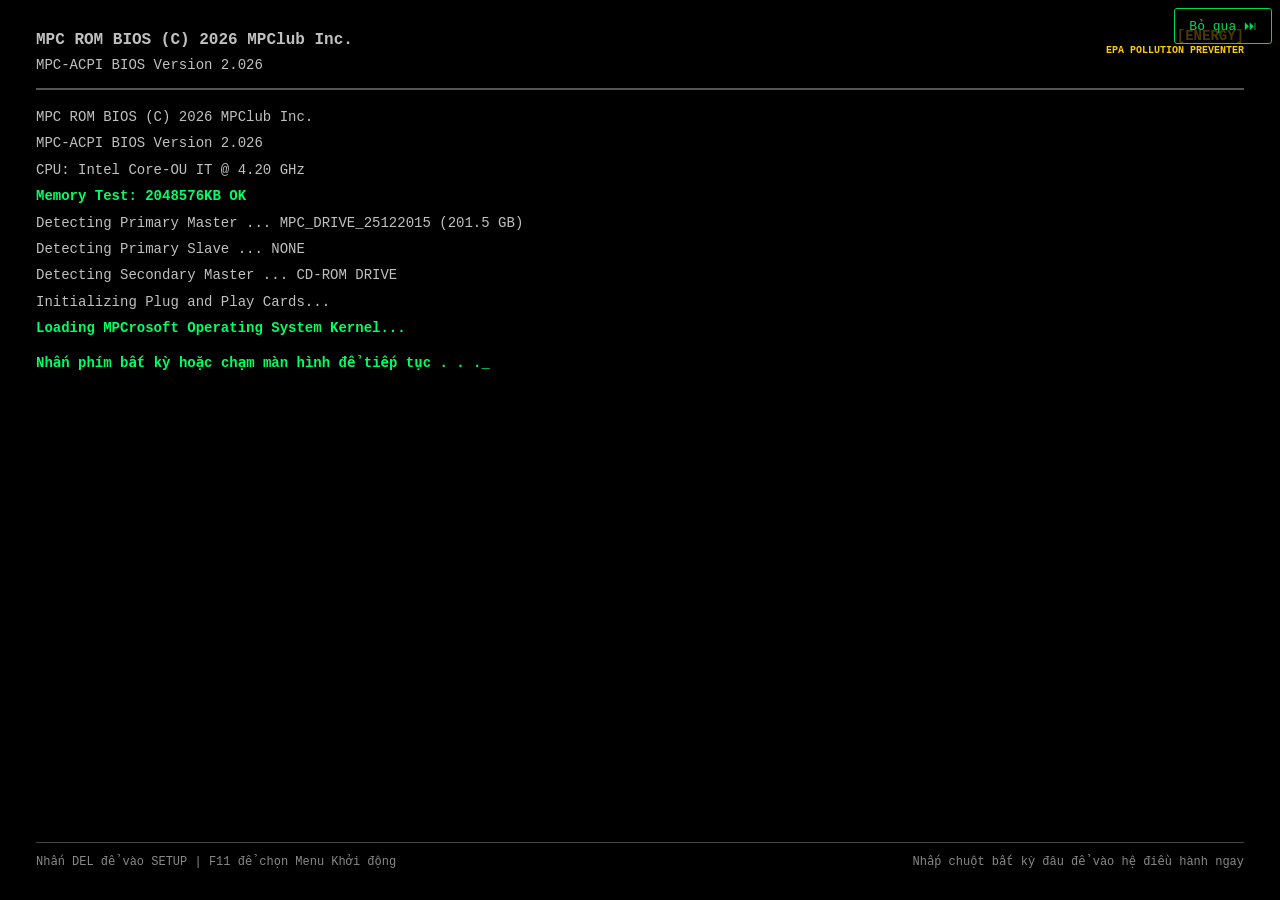
==== commit 01bd7f11: "feat: add MasterVolume and WallpaperManager modules for audio and wallpaper management - Implemented" ====
--- a/index.html
+++ b/index.html
@@ -3,7 +3,7 @@
 <head>
   <meta charset="UTF-8">
   <meta name="viewport" content="width=device-width, initial-scale=1.0, maximum-scale=1.0, user-scalable=no">
-  <title>MPC.exe – MPCrosoft Windows XP (OU IT - Tuyển Thành Viên 2026)</title>
+  <title>MPCrosoft Windows XP – MPClub</title>
   <link rel="icon" type="image/png" href="assets/icons/logo.png">
 
   <!-- Bootstrap Icons (Local font + CDN fallback) -->
@@ -19,6 +19,7 @@
   <link rel="stylesheet" href="css/taskbar.css">
   <link rel="stylesheet" href="css/applications.css">
   <link rel="stylesheet" href="css/npc.css">
+  <link rel="stylesheet" href="css/cursor.css">
   <link rel="stylesheet" href="css/responsive.css">
 </head>
 <body>
@@ -64,7 +65,7 @@
           <span class="xp-brand-sub">MPC</span>
           <span style="font-size: 20px; font-weight: normal; color: #fff;">xp</span>
         </div>
-        <div class="xp-edition-tag" data-i18n="boot.recruitment_edition">Khoa CNTT - ĐH Mở TP.HCM • Tuyển Thành Viên 2026</div>
+        <div class="xp-edition-tag" data-i18n="boot.recruitment_edition">Professional</div>
       </div>
 
       <!-- Classic 3 Blue Blocks Loading Bar -->
@@ -78,7 +79,7 @@
     </div>
 
     <div class="xp-boot-footer" data-i18n="boot.copyright">
-      Bản quyền &copy; 2026 Ban Lập Trình (BLT) – MPClub
+      Copyright &copy; 2026 MPClub
     </div>
   </div>
 
@@ -90,10 +91,7 @@
     <div class="login-header-bar">
       <div class="login-brand-logo">
         <img src="assets/icons/logo.png" class="login-brand-logo-img" alt="" />
-        MPCrosoft <span>MPC</span> Professional
-      </div>
-      <div class="login-instruction" data-i18n="login.sub">
-        Đợt tuyển thành viên MPClub 2026
+        MPCrosoft <span>Windows</span><span style="font-size: 14px; font-weight: normal; margin-left: 3px;">xp</span>
       </div>
     </div>
 
@@ -102,7 +100,7 @@
       <div class="login-left-col">
         <div class="login-welcome-title" data-i18n="login.welcome">Chào mừng</div>
         <div class="login-welcome-desc" data-i18n="login.instruction">
-          Để bắt đầu, hãy nhấp vào tên người dùng của bạn để vào môi trường Desktop MPC.
+          Nhấp vào tên người dùng để bắt đầu.
         </div>
       </div>
 
@@ -116,7 +114,6 @@
           </div>
           <div class="user-details">
             <div class="user-name">OU IT</div>
-            <div class="user-status" data-i18n="login.status_ready">Nhấp để bắt đầu phiên làm việc</div>
           </div>
         </div>
       </div>
@@ -128,9 +125,6 @@
         <div class="login-power-icon"><i class="bi bi-power"></i></div>
         <span data-i18n="login.turn_off">Tắt máy tính</span>
       </button>
-      <div class="login-recruitment-badge" data-i18n="login.badge">
-        <i class="bi bi-rocket-takeoff-fill" style="margin-right: 4px;"></i> Tuyển Thành Viên MPC 2026: Genesis
-      </div>
     </div>
   </div>
 
@@ -142,31 +136,40 @@
 
     <!-- Desktop Watermark -->
     <div class="desktop-watermark">
-      <div class="desktop-watermark-title">MPC.exe</div>
-      <div class="desktop-watermark-sub" data-i18n="desktop.watermark_sub">MPClub • Khoa CNTT - ĐH Mở TP.HCM</div>
+      <div class="desktop-watermark-title">Windows XP</div>
+      <div class="desktop-watermark-sub" data-i18n="desktop.watermark_sub">Professional</div>
     </div>
 
     <!-- Desktop Icons Grid -->
     <div id="desktop-icons" class="desktop-icons-area"></div>
 
-    <!-- NPC mascot (js/npc.js). Two poses from the design team: fox-think.png (its own "…"
-         cloud, idle) and fox-idea.png (cloud removed; the HTML cloud below shows the line). -->
+    <!-- NPC mascot (js/npc.js). Two poses from the design team: fox-think.png (idle) and
+         fox-idea.png (talking); their drawn clouds were removed, the bubble below shows the line. -->
     <div id="npc" class="npc hidden">
       <div class="npc-figure">
-        <!-- Thought cloud: sits where the cloud is in the art, so the lines read as the fox's own -->
-        <div class="npc-bubble hidden" role="status" aria-live="polite">
+        <!-- Thought bubble: sits where the cloud is in the art, so the lines read as the fox's own -->
+        <div class="npc-bubble hidden">
           <button class="npc-bubble-close" id="npc-bubble-close" type="button" aria-label="Đóng">&times;</button>
-          <p class="npc-text" id="npc-text"></p>
+          <p class="npc-text" id="npc-text" aria-hidden="true"></p>
           <div class="npc-actions">
             <button class="npc-btn npc-btn-primary hidden" id="npc-cta" type="button" data-i18n="npc.cta">Mở JOIN_MPC.exe</button>
-            <button class="npc-btn" id="npc-hide" type="button" data-i18n="npc.hide">Ẩn mình đi</button>
+            <button class="npc-btn npc-hide" id="npc-hide" type="button" data-i18n="npc.hide">Ẩn mình đi</button>
           </div>
         </div>
         <button class="npc-body" id="npc-body" type="button" aria-label="MPC fox">
-          <img class="npc-fox" id="npc-fox" src="assets/npc/fox-think.png" alt="" draggable="false" />
+          <span class="npc-art">
+            <img class="npc-fox" id="npc-fox" src="assets/npc/fox-think.png" alt="" draggable="false" />
+            <!-- Overlays on the art: eyelids for blinking, glints on the glasses -->
+            <span class="npc-lid npc-lid-l"></span>
+            <span class="npc-lid npc-lid-r"></span>
+            <span class="npc-lens npc-lens-l"></span>
+            <span class="npc-lens npc-lens-r"></span>
+          </span>
         </button>
       </div>
     </div>
+    <!-- Screen readers get each whole line once here, not the letter-by-letter typing -->
+    <p class="npc-sr" id="npc-sr" aria-live="polite"></p>
     <button class="npc-peek hidden" id="npc-peek" type="button" data-i18n-title="npc.show" title="Gọi linh vật">🦊</button>
 
     <!-- Rubber-band marquee selection box -->
@@ -184,28 +187,150 @@
       <span data-i18n="ctx.view">Xem</span>
       <span>▸</span>
     </div>
-    <div class="ctx-item">
+    <div class="ctx-item" id="ctx-sort-menu">
       <span data-i18n="ctx.sort_by">Sắp xếp theo</span>
       <span>▸</span>
+    </div>
+    <!-- Submenu for Sort By -->
+    <div id="desktop-sort-submenu" class="desktop-context-menu hidden" style="width: 170px; z-index: 9600;">
+      <div class="ctx-item" id="ctx-sort-name">
+        <span data-i18n="ctx.sort_name">Tên</span>
+      </div>
+      <div class="ctx-item" id="ctx-sort-type">
+        <span data-i18n="ctx.sort_type">Loại</span>
+      </div>
+      <div class="ctx-divider"></div>
+      <div class="ctx-item" id="ctx-sort-auto">
+        <span><b data-i18n="ctx.sort_auto">Tự động sắp xếp</b></span>
+      </div>
     </div>
     <div class="ctx-item" id="ctx-refresh">
       <span><b data-i18n="ctx.refresh">Làm mới</b></span>
       <span style="font-size: 10px; color: #888;">F5</span>
     </div>
     <div class="ctx-divider"></div>
-    <div class="ctx-item disabled">
+    <div class="ctx-item" id="ctx-paste">
       <span data-i18n="ctx.paste">Dán</span>
     </div>
     <div class="ctx-item disabled">
       <span data-i18n="ctx.paste_shortcut">Dán lối tắt</span>
     </div>
     <div class="ctx-divider"></div>
-    <div class="ctx-item" id="ctx-new-folder">
-      <span data-i18n="ctx.new_folder">Thư mục mới</span>
+    <div class="ctx-item" id="ctx-new-menu">
+      <span data-i18n="ctx.new">Mới</span>
+      <span>▸</span>
+    </div>
+    <!-- Submenu for New items -->
+    <div id="desktop-new-submenu" class="desktop-context-menu hidden" style="width: 175px; z-index: 9600;">
+      <div class="ctx-item" id="ctx-new-folder">
+        <span><i class="bi bi-folder-fill" style="color: #ffaa00; margin-right: 5px;"></i><span data-i18n="ctx.new_folder">Thư mục mới</span></span>
+      </div>
+      <div class="ctx-item" id="ctx-new-txt">
+        <span><i class="bi bi-file-earmark-text-fill" style="color: #0055ea; margin-right: 5px;"></i><span data-i18n="ctx.new_txt">Tài liệu văn bản (.txt)</span></span>
+      </div>
+      <div class="ctx-item" id="ctx-new-img">
+        <span><i class="bi bi-file-earmark-image-fill" style="color: #d13438; margin-right: 5px;"></i><span data-i18n="ctx.new_img">Bản vẽ Paint (.png)</span></span>
+      </div>
     </div>
     <div class="ctx-divider"></div>
     <div class="ctx-item" id="ctx-properties">
       <span data-i18n="ctx.properties">Thuộc tính</span>
+    </div>
+  </div>
+
+  <!-- Desktop Icon Context Menu -->
+  <div id="icon-context-menu" class="desktop-context-menu hidden" style="width: 150px; z-index: 9550;">
+    <div class="ctx-item" id="ctx-icon-open">
+      <span><b data-i18n="ctx.open">Mở</b></span>
+    </div>
+    <div class="ctx-item" id="ctx-icon-empty-trash" style="display: none;">
+      <span><i class="bi bi-trash-fill" style="color: #d13438; margin-right: 5px;"></i>Dọn sạch thùng rác</span>
+    </div>
+    <div class="ctx-divider"></div>
+    <div class="ctx-item" id="ctx-icon-cut">
+      <span data-i18n="ctx.cut">Cắt</span>
+    </div>
+    <div class="ctx-item" id="ctx-icon-copy">
+      <span data-i18n="ctx.copy">Sao chép</span>
+    </div>
+    <div class="ctx-divider"></div>
+    <div class="ctx-item" id="ctx-icon-delete">
+      <span data-i18n="ctx.delete">Xóa</span>
+    </div>
+    <div class="ctx-item" id="ctx-icon-rename">
+      <span data-i18n="ctx.rename">Đổi tên</span>
+    </div>
+    <div class="ctx-divider"></div>
+    <div class="ctx-item" id="ctx-icon-properties">
+      <span data-i18n="ctx.properties">Thuộc tính</span>
+    </div>
+  </div>
+
+  <!-- Taskbar Context Menu -->
+  <div id="taskbar-context-menu" class="taskbar-context-menu hidden">
+    <div class="ctx-item disabled">
+      <span>Toolbars</span>
+      <span>▸</span>
+    </div>
+    <div class="ctx-divider"></div>
+    <div class="ctx-item" id="tb-ctx-cascade">
+      <span>Cascade Windows</span>
+    </div>
+    <div class="ctx-item" id="tb-ctx-tile-h">
+      <span>Tile Windows Horizontally</span>
+    </div>
+    <div class="ctx-item" id="tb-ctx-tile-v">
+      <span>Tile Windows Vertically</span>
+    </div>
+    <div class="ctx-item" id="tb-ctx-show-desktop">
+      <span>Show the Desktop</span>
+    </div>
+    <div class="ctx-divider"></div>
+    <div class="ctx-item" id="tb-ctx-taskmgr">
+      <span><b>Task Manager</b></span>
+    </div>
+    <div class="ctx-divider"></div>
+    <div class="ctx-item disabled">
+      <span>✓ Lock the Taskbar</span>
+    </div>
+    <div class="ctx-item" id="tb-ctx-properties">
+      <span>Properties</span>
+    </div>
+  </div>
+
+  <!-- Task Item Context Menu -->
+  <div id="task-item-context-menu" class="taskbar-context-menu hidden">
+    <div class="ctx-item" id="task-ctx-restore">
+      <span>Restore</span>
+    </div>
+    <div class="ctx-item disabled">
+      <span>Move</span>
+    </div>
+    <div class="ctx-item disabled">
+      <span>Size</span>
+    </div>
+    <div class="ctx-item" id="task-ctx-minimize">
+      <span>Minimize</span>
+    </div>
+    <div class="ctx-item" id="task-ctx-maximize">
+      <span>Maximize</span>
+    </div>
+    <div class="ctx-divider"></div>
+    <div class="ctx-item" id="task-ctx-close">
+      <span><b>Close</b></span>
+      <span style="font-size: 10px; color: #888;">Alt+F4</span>
+    </div>
+  </div>
+
+  <!-- Task Item Hover Preview Tooltip -->
+  <div id="task-preview-tooltip" class="task-preview-tooltip hidden">
+    <div class="task-preview-header">
+      <span class="task-preview-title" id="task-preview-title">Window Title</span>
+      <button class="task-preview-close" id="task-preview-close-btn" title="Close">&times;</button>
+    </div>
+    <div class="task-preview-thumb" id="task-preview-thumb">
+      <i class="bi bi-window" style="font-size: 26px; color: #0055ea;"></i>
+      <span id="task-preview-sub">MPCrosoft Windows XP</span>
     </div>
   </div>
 
@@ -264,8 +389,8 @@
     <div class="tray-net-row"><span data-i18n="taskbar.net_status">Trạng thái:</span> <b style="color: #008800;" data-i18n="taskbar.net_connected">Đã kết nối</b></div>
     <div class="tray-net-row"><span>SSID:</span> <b>OU_CAMPUS_5G</b></div>
     <div class="tray-net-row"><span data-i18n="taskbar.net_speed">Tốc độ:</span> <b>100.0 Mbps</b></div>
-    <div class="tray-net-row"><span data-i18n="taskbar.net_ip">Địa chỉ IP:</span> <b>192.168.15.6</b></div>
-    <div class="tray-net-row"><span>Subnet:</span> <b>255.255.19.90</b></div>
+    <div class="tray-net-row"><span data-i18n="taskbar.net_ip">Địa chỉ IP:</span> <b>192.168.1.100</b></div>
+    <div class="tray-net-row"><span>Subnet:</span> <b>255.255.255.0</b></div>
   </div>
 
   <!-- Calendar & Analog Clock Popup -->
@@ -353,12 +478,12 @@
             <span class="start-item-title" data-i18n="start.my_pics">Hình ảnh của tôi</span>
           </div>
         </div>
-        <div class="start-item" onclick="WindowManager.open('language-settings')">
+        <div class="start-item" onclick="WindowManager.open('settings')">
           <div class="start-item-icon">
             <img src="assets/icons/network.svg" class="start-item-icon-img" alt="" />
           </div>
           <div class="start-item-text">
-            <span class="start-item-title" data-i18n="start.language_settings">Cài đặt ngôn ngữ</span>
+            <span class="start-item-title" data-i18n="start.settings">Cài đặt hệ thống</span>
           </div>
         </div>
         <div class="start-item" onclick="WindowManager.open('JOIN_MPC.exe')">
@@ -366,7 +491,7 @@
             <img src="assets/icons/exe.svg" class="start-item-icon-img" alt="" />
           </div>
           <div class="start-item-text">
-            <span class="start-item-title" style="color: #ff5500; font-weight: bold;" data-i18n="start.recruit">Tuyển thành viên 2026</span>
+            <span class="start-item-title" style="color: #ff5500; font-weight: bold;" data-i18n="start.recruit">Đăng ký thành viên</span>
           </div>
         </div>
       </div>
@@ -427,19 +552,27 @@
   <!-- ========================================================================
        MODULAR SCRIPTS
        ======================================================================== -->
+  <script src="js/config.js"></script>
   <script src="js/i18n.js"></script>
+  <script src="js/dialog.js"></script>
+  <script src="js/volume-manager.js"></script>
+  <script src="js/cursor.js"></script>
   <script src="js/vfs.js"></script>
   <script src="js/app-registry.js"></script>
   <script src="js/window-manager.js"></script>
   <script src="js/applications.js"></script>
+  <script src="js/wallpaper-manager.js"></script>
   <script src="js/apps/my-computer.js"></script>
   <script src="js/apps/terminal.js"></script>
+  <script src="js/apps/task-manager.js"></script>
   <script src="js/apps/explorer-browser.js"></script>
   <script src="js/apps/media-player.js"></script>
-  <script src="js/apps/language-settings.js"></script>
+  <script src="js/apps/image-viewer.js"></script>
+  <script src="js/apps/settings.js"></script>
   <script src="js/desktop.js"></script>
   <script src="js/taskbar.js"></script>
   <script src="js/npc.js"></script>
+  <script src="js/easter-egg-phot.js"></script>
   <script src="js/boot.js"></script>
   <script src="js/main.js"></script>
 </body>
--- a/css/desktop.css
+++ b/css/desktop.css
@@ -28,11 +28,7 @@
   filter: grayscale(100%) brightness(0.65) contrast(0.9);
 }
 
-/* Refresh Flash */
-.desktop-container.desktop-refreshing {
-  opacity: 0.7;
-  filter: brightness(1.2);
-}
+
 
 /* Watermark */
 .desktop-watermark {
@@ -61,19 +57,16 @@
 /* Desktop Icons Grid */
 .desktop-icons-area {
   position: absolute;
-  top: 14px;
-  left: 14px;
-  bottom: calc(var(--taskbar-height) + 14px);
-  display: flex;
-  flex-direction: column;
-  flex-wrap: wrap;
-  align-content: flex-start;
-  gap: 16px 14px;
+  inset: 0;
+  bottom: var(--taskbar-height);
+  pointer-events: none;
   z-index: 5;
 }
 
 /* Individual Desktop Icon */
 .desktop-icon {
+  position: absolute;
+  pointer-events: auto;
   width: 82px;
   height: 86px;
   display: flex;
@@ -246,3 +239,12 @@
 .desktop-icon[data-app-id="winmine.exe"] .desktop-icon-img > i.bi {
   background: linear-gradient(180deg, #7fd36b 0%, #3a9a2c 55%, #26731c 100%);
 }
+
+/* Drag & Swap Hover Feedback */
+.desktop-icon.drag-swap-hover {
+  background-color: rgba(255, 170, 0, 0.35) !important;
+  border-color: #ffaa00 !important;
+  box-shadow: 0 0 10px rgba(255, 170, 0, 0.7);
+  transform: scale(1.08);
+  transition: transform 0.15s, background-color 0.15s;
+}
--- a/css/window.css
+++ b/css/window.css
@@ -232,3 +232,179 @@
   background-size: 4px 4px;
   background-position: 100% 100%;
 }
+
+/* ==========================================================================
+   Windows XP Authentic Modal Dialog (XPDialog MessageBox)
+   ========================================================================== */
+.xp-dialog-backdrop {
+  position: fixed;
+  inset: 0;
+  background: rgba(0, 0, 0, 0.25);
+  z-index: 100000;
+  display: flex;
+  align-items: center;
+  justify-content: center;
+}
+
+.xp-dialog-box {
+  background-color: #ece9d8;
+  border: 3px solid #0055ea;
+  border-top-left-radius: 8px;
+  border-top-right-radius: 8px;
+  box-shadow: 2px 4px 20px rgba(0, 0, 0, 0.5);
+  width: 420px;
+  max-width: 90vw;
+  display: flex;
+  flex-direction: column;
+  overflow: hidden;
+  font-family: Tahoma, "Segoe UI", Arial, sans-serif;
+  font-size: 11px;
+}
+
+.xp-dialog-titlebar {
+  height: 28px;
+  background: var(--xp-blue-active-title);
+  color: #ffffff;
+  display: flex;
+  align-items: center;
+  justify-content: space-between;
+  padding: 0 5px 0 8px;
+  user-select: none;
+  border-top-left-radius: 5px;
+  border-top-right-radius: 5px;
+  cursor: grab;
+}
+
+.xp-dialog-titlebar:active {
+  cursor: grabbing;
+}
+
+.xp-dialog-title-left {
+  display: flex;
+  align-items: center;
+  gap: 6px;
+  font-weight: bold;
+  font-size: 11px;
+  text-shadow: 1px 1px 2px rgba(0, 0, 0, 0.6);
+  overflow: hidden;
+  text-overflow: ellipsis;
+  white-space: nowrap;
+}
+
+.xp-dialog-close-btn {
+  width: 21px;
+  height: 21px;
+  background: linear-gradient(180deg, #e7674e 0%, #d6371a 50%, #aa1a04 100%);
+  border: 1px solid #ffffff;
+  border-radius: 3px;
+  color: #ffffff;
+  font-size: 13px;
+  display: flex;
+  align-items: center;
+  justify-content: center;
+  cursor: pointer;
+  line-height: 1;
+  box-shadow: inset 0 1px 1px rgba(255, 255, 255, 0.5);
+}
+
+.xp-dialog-close-btn:hover {
+  filter: brightness(1.2);
+}
+
+.xp-dialog-panel {
+  background-color: #fdfdfb;
+  border: 1px solid #7f9db9;
+  margin: 12px 12px 0 12px;
+  padding: 16px;
+  border-radius: 3px;
+  display: flex;
+  gap: 14px;
+  align-items: flex-start;
+  box-shadow: inset 1px 1px 2px rgba(0, 0, 0, 0.05);
+}
+
+.xp-dialog-icon-col {
+  display: flex;
+  align-items: center;
+  justify-content: center;
+  flex-shrink: 0;
+}
+
+.xp-dialog-content-col {
+  flex: 1;
+  display: flex;
+  flex-direction: column;
+  gap: 8px;
+  min-width: 0;
+}
+
+.xp-dialog-message {
+  color: #000000;
+  font-size: 11px;
+  line-height: 1.5;
+  word-break: break-word;
+}
+
+.xp-dialog-input {
+  height: 22px;
+  border: 1px solid #7f9db9;
+  padding: 0 6px;
+  font-family: Tahoma, sans-serif;
+  font-size: 11px;
+  width: 100%;
+  outline: none;
+  margin-top: 4px;
+  box-shadow: inset 1px 1px 1px rgba(0, 0, 0, 0.1);
+}
+
+.xp-dialog-input:focus {
+  border-color: #0055ea;
+}
+
+.xp-dialog-checkbox-label {
+  display: flex;
+  align-items: center;
+  gap: 6px;
+  font-size: 11px;
+  color: #333333;
+  margin-top: 8px;
+  cursor: pointer;
+}
+
+.xp-dialog-button-row {
+  padding: 12px;
+  display: flex;
+  justify-content: center;
+  gap: 8px;
+}
+
+.xp-dialog-button {
+  min-width: 75px;
+  height: 23px;
+  padding: 0 14px;
+  background: linear-gradient(180deg, #f7f6f0 0%, #ece9d8 100%);
+  border: 1px solid #003c74;
+  border-radius: 3px;
+  font-family: Tahoma, sans-serif;
+  font-size: 11px;
+  cursor: pointer;
+  display: flex;
+  align-items: center;
+  justify-content: center;
+  box-shadow: inset 0 1px 0 #ffffff;
+}
+
+.xp-dialog-button:hover {
+  background: linear-gradient(180deg, #ffffff 0%, #e8e6d8 100%);
+  border-color: #316ac5;
+}
+
+.xp-dialog-button:active {
+  background: #ddd9c4;
+  box-shadow: inset 1px 1px 1px rgba(0, 0, 0, 0.2);
+}
+
+.xp-dialog-button.primary {
+  outline: 1px dotted #000000;
+  outline-offset: -3px;
+}
--- a/css/taskbar.css
+++ b/css/taskbar.css
@@ -659,3 +659,90 @@
 .start-right-col {
   overflow-y: auto;
 }
+
+/* ==========================================================================
+   Taskbar Context Menu & Task Hover Preview Tooltip
+   ========================================================================== */
+.taskbar-context-menu {
+  position: fixed;
+  width: 190px;
+  background-color: #ffffff;
+  border: 1px solid #716f64;
+  box-shadow: 2px 2px 6px rgba(0, 0, 0, 0.4);
+  padding: 2px;
+  z-index: 9500;
+  font-family: var(--font-system);
+  font-size: 11px;
+}
+
+.task-preview-tooltip {
+  position: fixed;
+  bottom: 42px;
+  background: #ece9d8;
+  border: 1px solid #0055ea;
+  box-shadow: 2px 2px 8px rgba(0, 0, 0, 0.4);
+  border-radius: 4px;
+  padding: 6px;
+  z-index: 9500;
+  pointer-events: auto;
+  font-family: var(--font-system);
+  font-size: 11px;
+  width: 190px;
+  display: flex;
+  flex-direction: column;
+  gap: 4px;
+}
+
+.task-preview-header {
+  display: flex;
+  align-items: center;
+  justify-content: space-between;
+  font-weight: bold;
+  color: #003399;
+  border-bottom: 1px solid #7f9db9;
+  padding-bottom: 3px;
+}
+
+.task-preview-title {
+  overflow: hidden;
+  text-overflow: ellipsis;
+  white-space: nowrap;
+  flex: 1;
+  padding-right: 4px;
+}
+
+.task-preview-close {
+  background: #ff5555;
+  color: #fff;
+  border: 1px solid #990000;
+  border-radius: 2px;
+  width: 15px;
+  height: 15px;
+  font-size: 10px;
+  display: flex;
+  align-items: center;
+  justify-content: center;
+  cursor: pointer;
+  line-height: 1;
+}
+
+.task-preview-close:hover {
+  background: #ff2222;
+}
+
+.task-preview-thumb {
+  width: 100%;
+  height: 95px;
+  background: linear-gradient(180deg, #f0f4fc 0%, #d8e5f8 100%);
+  border: 1px solid #7f9db9;
+  display: flex;
+  flex-direction: column;
+  align-items: center;
+  justify-content: center;
+  gap: 6px;
+  color: #555;
+  font-size: 10px;
+  position: relative;
+  overflow: hidden;
+  border-radius: 2px;
+}
--- a/css/applications.css
+++ b/css/applications.css
@@ -621,12 +621,28 @@
   background-color: #ffffff;
 }
 
-.browser-viewport-iframe {
+.browser-iframes-stack {
+  position: absolute;
+  inset: 0;
   width: 100%;
   height: 100%;
+  overflow: hidden;
+}
+
+.browser-viewport-iframe {
+  position: absolute;
+  top: 0;
+  left: 0;
+  width: 117.65% !important;
+  height: 117.65% !important;
+  transform: scale(0.85);
+  transform-origin: 0 0;
   border: none;
-  flex: 1;
   display: block;
+}
+
+.browser-viewport-iframe.tab-hidden {
+  display: none !important;
 }
 
 /* Bottom Statusbar */
@@ -809,10 +825,11 @@
   font-size: 11px;
 }
 
-/* 5. Windows Media Player Styling (Zero Overflow, Strict Containment) */
+/* 5. Windows Media Player 9/10 Series XP Luna Blue/Silver Skin */
 [id="win-wmplayer.exe"] .window-body,
 .window-container:has(.wmp-container) .window-body {
   overflow: hidden !important;
+  background-color: #0b1a30;
 }
 
 .wmp-container {
@@ -820,156 +837,706 @@
   flex-direction: column;
   height: 100%;
   width: 100%;
-  background-color: #000000;
+  background: linear-gradient(180deg, #b0c8ea 0%, #87a7d6 20%, #577eae 60%, #3e6292 100%);
   color: #fff;
   overflow: hidden;
-  flex: 1;
-  min-height: 0;
-}
-
-.wmp-header {
-  height: 32px;
-  background: linear-gradient(180deg, #2b3a4a 0%, #151d26 100%);
-  display: flex;
-  align-items: center;
-  justify-content: space-between;
-  padding: 0 12px;
-  font-size: 11px;
-  border-bottom: 1px solid #000;
+  user-select: none;
+  font-family: var(--font-system);
+}
+
+/* Classic XP Top Menu Row */
+.wmp-top-menubar {
+  height: 22px;
+  background: linear-gradient(180deg, #ece9d8 0%, #d8d4c0 100%);
+  border-bottom: 1px solid #7f9db9;
+  display: flex;
+  align-items: center;
+  padding: 0 4px;
+  color: #000;
+  font-size: 11px;
   flex-shrink: 0;
 }
 
-.wmp-now-playing-title {
-  color: #72b2ff;
-  font-weight: bold;
-}
-
-.wmp-mode-badge {
-  background: #0055ea;
+.wmp-menu-btn {
+  padding: 2px 6px;
+  cursor: pointer;
+}
+
+.wmp-menu-btn:hover {
+  background: #316ac5;
   color: #fff;
-  padding: 1px 6px;
-  border-radius: 2px;
-  font-size: 9px;
-}
-
-.wmp-screen-area {
+}
+
+/* Main Split View: Left Nav, Center Player, Right Playlist */
+.wmp-body-split {
   flex: 1 1 0%;
   min-height: 0;
-  height: 0;
+  display: flex;
+  position: relative;
+  overflow: hidden;
+  padding: 6px;
+  gap: 6px;
+}
+
+/* Left Curved Blue Navigation Pane */
+.wmp-left-nav {
+  width: 115px;
+  background: linear-gradient(180deg, #2458a6 0%, #153c7c 45%, #0b224d 100%);
+  border: 1px solid #4a7ec5;
+  border-top-left-radius: 12px;
+  border-bottom-left-radius: 12px;
+  box-shadow: inset 1px 1px 2px rgba(255,255,255,0.4), inset -1px -1px 2px rgba(0,0,0,0.5);
+  display: flex;
+  flex-direction: column;
+  justify-content: space-between;
+  padding: 10px 4px 6px 4px;
+  flex-shrink: 0;
+}
+
+.wmp-nav-tabs-group {
+  display: flex;
+  flex-direction: column;
+  gap: 3px;
+}
+
+.wmp-nav-tab {
+  height: 24px;
+  display: flex;
+  align-items: center;
+  padding: 0 8px;
+  font-size: 11px;
+  color: #b5d5ff;
+  font-weight: 500;
+  cursor: pointer;
+  border-radius: 3px;
+  transition: all 0.15s;
+}
+
+.wmp-nav-tab:hover {
+  color: #ffffff;
+  background: rgba(255, 255, 255, 0.15);
+}
+
+.wmp-nav-tab.active {
+  background: linear-gradient(180deg, #3895ff 0%, #1c6edb 50%, #0d4fa8 100%);
+  color: #ffffff;
+  font-weight: bold;
+  border: 1px solid #71adff;
+  box-shadow: inset 0 1px 1px rgba(255, 255, 255, 0.6), 0 1px 3px rgba(0, 0, 0, 0.3);
+  text-shadow: 0 1px 2px rgba(0, 0, 0, 0.6);
+}
+
+/* Left Bottom XP Branding */
+.wmp-left-brand {
+  display: flex;
+  align-items: center;
+  gap: 5px;
+  padding: 4px 6px;
+  border-top: 1px solid rgba(255, 255, 255, 0.15);
+}
+
+.wmp-xp-flag {
+  display: grid;
+  grid-template-columns: 7px 7px;
+  gap: 1px;
+}
+
+.wmp-flag-dot {
+  width: 7px;
+  height: 7px;
+  border-radius: 1px;
+}
+
+.wmp-brand-text {
+  font-size: 9px;
+  line-height: 1.1;
+  color: #c7defa;
+  font-weight: bold;
+}
+
+/* Center Display Pane */
+.wmp-center-display {
+  flex: 1;
+  min-width: 0;
+  background: #000000;
+  border: 1px solid #1a3a68;
+  border-radius: 4px;
+  display: flex;
+  flex-direction: column;
+  overflow: hidden;
+  position: relative;
+  box-shadow: inset 0 0 8px rgba(0, 0, 0, 0.8);
+}
+
+/* Now Playing Title Banner */
+.wmp-now-playing-banner {
+  height: 44px;
+  background: linear-gradient(180deg, #111b29 0%, #080d14 100%);
+  border-bottom: 1px solid #222;
+  padding: 4px 10px;
+  display: flex;
+  flex-direction: column;
+  justify-content: center;
+  z-index: 10;
+  flex-shrink: 0;
+}
+
+.wmp-artist-name {
+  font-size: 11px;
+  color: #8bb8ea;
+}
+
+.wmp-track-title {
+  font-size: 14px;
+  font-weight: bold;
+  color: #ffffff;
+  overflow: hidden;
+  text-overflow: ellipsis;
+  white-space: nowrap;
+}
+
+/* Video / Visualization Viewport */
+.wmp-viewport-screen {
+  flex: 1 1 0%;
+  min-height: 0;
+  position: relative;
+  overflow: hidden;
   background-color: #000000;
-  position: relative;
-  overflow: hidden;
-}
-
-.wmp-screen-area video {
-  position: absolute;
-  top: 0;
-  left: 0;
+  display: flex;
+  align-items: center;
+  justify-content: center;
+}
+
+.wmp-video-elem {
+  position: absolute !important;
+  inset: 0 !important;
   width: 100% !important;
   height: 100% !important;
   object-fit: contain !important;
-  display: block;
+  display: block !important;
   background-color: #000000;
-}
-
-.wmp-controls-panel {
-  height: 70px;
-  background: linear-gradient(180deg, #3a4b5d 0%, #1b2632 100%);
-  border-top: 1px solid #5a6d82;
-  display: flex;
-  flex-direction: column;
-  padding: 6px 12px;
-  gap: 6px;
-  flex-shrink: 0;
-}
-
-.wmp-timeline-row {
-  display: flex;
-  align-items: center;
-  gap: 8px;
+  z-index: 2;
+}
+
+.wmp-viz-canvas {
+  position: absolute;
+  inset: 0;
+  width: 100%;
+  height: 100%;
+  display: none;
+  z-index: 1;
+}
+
+/* Bottom Strip of Viewport: Ambience & Album */
+.wmp-viewport-bottom-bar {
+  height: 38px;
+  background: linear-gradient(180deg, #0b1118 0%, #030508 100%);
+  border-top: 1px solid #222;
+  display: flex;
+  align-items: center;
+  justify-content: space-between;
+  padding: 0 8px;
   font-size: 10px;
   color: #aaa;
-}
-
-.wmp-timeline-track {
-  flex: 1;
+  z-index: 10;
+  flex-shrink: 0;
+}
+
+.wmp-ambience-selector {
+  display: flex;
+  align-items: center;
+  gap: 4px;
+}
+
+.wmp-amb-btn {
+  background: #182536;
+  border: 1px solid #334a68;
+  color: #ccc;
+  width: 16px;
+  height: 16px;
+  display: flex;
+  align-items: center;
+  justify-content: center;
+  cursor: pointer;
+  border-radius: 2px;
+}
+
+.wmp-album-tag {
+  color: #71ff71;
+  font-family: var(--font-system);
+}
+
+/* Right Playlist Sidebar */
+.wmp-playlist-sidebar {
+  width: 190px;
+  background: #000000;
+  border: 1px solid #1a3a68;
+  border-radius: 4px;
+  display: flex;
+  flex-direction: column;
+  overflow: hidden;
+  flex-shrink: 0;
+}
+
+.wmp-playlist-dropdown-header {
+  height: 26px;
+  background: linear-gradient(180deg, #ffffff 0%, #ece9d8 100%);
+  border-bottom: 1px solid #7f9db9;
+  display: flex;
+  align-items: center;
+  justify-content: space-between;
+  padding: 0 8px;
+  color: #000;
+  font-size: 11px;
+  cursor: pointer;
+  font-weight: 500;
+  flex-shrink: 0;
+}
+
+.wmp-playlist-list {
+  flex: 1;
+  overflow-y: auto;
+  background-color: #000000;
+  padding: 4px;
+  display: flex;
+  flex-direction: column;
+  gap: 2px;
+}
+
+.wmp-playlist-item {
+  display: flex;
+  align-items: center;
+  justify-content: space-between;
+  padding: 4px 6px;
+  font-size: 11px;
+  color: #ccc;
+  cursor: pointer;
+  border-radius: 2px;
+}
+
+.wmp-playlist-item:hover {
+  background: #11284d;
+  color: #fff;
+}
+
+.wmp-playlist-item.active {
+  background: #003366;
+  color: #66ff66;
+  font-weight: bold;
+}
+
+.wmp-playlist-item.active .wmp-pl-dot {
+  color: #00ff00;
+  display: inline-block;
+  margin-right: 4px;
+}
+
+.wmp-playlist-footer {
+  height: 22px;
+  background: #0c1624;
+  border-top: 1px solid #1a3a68;
+  display: flex;
+  align-items: center;
+  justify-content: flex-end;
+  padding: 0 8px;
+  font-size: 10px;
+  color: #888;
+  flex-shrink: 0;
+}
+
+/* Bottom Glossy Silver-Blue Curved Pill Control Deck */
+.wmp-bottom-deck {
+  height: 60px;
+  background: linear-gradient(180deg, #cde0f8 0%, #9cbce6 15%, #668fc4 45%, #426ea6 75%, #5a85be 100%);
+  border-top: 1px solid #ffffff;
+  display: flex;
+  align-items: center;
+  padding: 0 16px;
+  gap: 14px;
+  border-bottom-left-radius: 6px;
+  border-bottom-right-radius: 6px;
+  box-shadow: inset 0 1px 2px rgba(255, 255, 255, 0.8), 0 -2px 6px rgba(0, 0, 0, 0.2);
+  flex-shrink: 0;
+}
+
+/* Circular Glossy 3D Play Button */
+.wmp-circle-play-btn {
+  width: 38px;
+  height: 38px;
+  border-radius: 50%;
+  background: radial-gradient(circle at 35% 35%, #5db2ff 0%, #1e7be6 50%, #0d4ea3 100%);
+  border: 2px solid #ffffff;
+  box-shadow: 0 2px 4px rgba(0,0,0,0.4), inset 0 1px 2px rgba(255,255,255,0.8);
+  color: #ffffff;
+  font-size: 16px;
+  display: flex;
+  align-items: center;
+  justify-content: center;
+  cursor: pointer;
+  flex-shrink: 0;
+  transition: transform 0.1s, filter 0.15s;
+}
+
+.wmp-circle-play-btn:hover {
+  filter: brightness(1.15);
+}
+
+.wmp-circle-play-btn:active {
+  transform: scale(0.95);
+  box-shadow: inset 0 2px 4px rgba(0,0,0,0.6);
+}
+
+.wmp-deck-btns {
+  display: flex;
+  align-items: center;
+  gap: 5px;
+}
+
+.wmp-chrome-btn {
+  width: 22px;
+  height: 22px;
+  border-radius: 50%;
+  background: linear-gradient(180deg, #f7f9fd 0%, #bdcde3 100%);
+  border: 1px solid #4a6894;
+  color: #173866;
+  font-size: 10px;
+  display: flex;
+  align-items: center;
+  justify-content: center;
+  cursor: pointer;
+  box-shadow: inset 0 1px 0 rgba(255,255,255,0.9), 0 1px 2px rgba(0,0,0,0.2);
+}
+
+.wmp-chrome-btn:hover {
+  background: #ffffff;
+}
+
+/* Green Glowing Seeker Track */
+.wmp-seeker-container {
+  flex: 1;
+  display: flex;
+  flex-direction: column;
+  gap: 3px;
+}
+
+.wmp-seeker-groove {
   height: 6px;
-  background-color: #111;
+  background-color: #0b1420;
+  border: 1px solid #334d70;
   border-radius: 3px;
-  overflow: hidden;
-  border: 1px solid #444;
-}
-
-.wmp-timeline-progress {
+  position: relative;
+  cursor: pointer;
+  box-shadow: inset 0 1px 2px #000;
+  overflow: hidden;
+}
+
+.wmp-seeker-fill {
   height: 100%;
-  background: linear-gradient(90deg, #0055ea, #00d2ff);
-}
-
-.wmp-buttons-row {
-  display: flex;
-  align-items: center;
-  justify-content: space-between;
-}
-
-.wmp-btns-left {
-  display: flex;
-  align-items: center;
+  background: linear-gradient(90deg, #00bb00 0%, #33ff33 100%);
+  box-shadow: 0 0 6px #33ff33;
+  width: 0%;
+}
+
+/* Bright Green Digital Clock */
+.wmp-green-lcd-time {
+  font-family: var(--font-mono);
+  font-size: 12px;
+  font-weight: bold;
+  color: #00ff00;
+  background: #000000;
+  padding: 2px 6px;
+  border: 1px solid #334d70;
+  border-radius: 2px;
+  box-shadow: inset 0 1px 2px rgba(0,0,0,0.8);
+  flex-shrink: 0;
+}
+
+/* Volume Slider in Deck */
+.wmp-volume-deck {
+  display: flex;
+  align-items: center;
+  gap: 4px;
+}
+
+.wmp-vol-range {
+  width: 60px;
+  height: 5px;
+  cursor: pointer;
+}
+
+/* ==========================================================================
+   6. Windows Task Manager (taskmgr.exe) & BSOD Easter Egg Styling
+   ========================================================================== */
+.taskmgr-wrapper {
+  display: flex;
+  flex-direction: column;
+  height: 100%;
+  background-color: #ece9d8;
+  font-family: var(--font-system);
+  font-size: 11px;
+  overflow: hidden;
+}
+
+.taskmgr-tabs-bar {
+  display: flex;
+  background-color: #ece9d8;
+  padding: 4px 6px 0 6px;
+  gap: 2px;
+  border-bottom: 1px solid #7f9db9;
+}
+
+.taskmgr-tab-btn {
+  padding: 3px 12px;
+  font-size: 11px;
+  font-family: var(--font-system);
+  background: #ece9d8;
+  border: 1px solid #7f9db9;
+  border-bottom: none;
+  border-top-left-radius: 3px;
+  border-top-right-radius: 3px;
+  cursor: pointer;
+}
+
+.taskmgr-tab-btn.active {
+  background: #fff;
+  border-bottom: 1px solid #fff;
+  margin-bottom: -1px;
+  font-weight: bold;
+}
+
+.taskmgr-body-panel {
+  flex: 1;
+  background-color: #fff;
+  border: 1px solid #7f9db9;
+  border-top: none;
+  margin: 0 6px 6px 6px;
+  padding: 8px;
+  display: flex;
+  flex-direction: column;
+  overflow: hidden;
+}
+
+.tm-tab-view {
+  display: flex;
+  flex-direction: column;
+  height: 100%;
+  overflow: hidden;
+}
+
+.tm-table-header {
+  display: flex;
+  background: linear-gradient(180deg, #f7f6f0 0%, #ece9d8 100%);
+  border: 1px solid #7f9db9;
+  font-weight: bold;
+  font-size: 11px;
+  padding: 2px 4px;
+}
+
+.tm-col {
+  padding: 2px 6px;
+  overflow: hidden;
+  text-overflow: ellipsis;
+  white-space: nowrap;
+}
+
+.col-task { flex: 2; display: flex; align-items: center; gap: 6px; }
+.col-status { flex: 1; }
+
+.col-proc-name { flex: 2; display: flex; align-items: center; }
+.col-proc-pid { width: 60px; text-align: right; }
+.col-proc-cpu { width: 50px; text-align: right; }
+.col-proc-mem { width: 90px; text-align: right; }
+
+.tm-list-box {
+  flex: 1;
+  border: 1px solid #7f9db9;
+  border-top: none;
+  background-color: #fff;
+  overflow-y: auto;
+  min-height: 100px;
+}
+
+.tm-row-item {
+  display: flex;
+  align-items: center;
+  padding: 2px 4px;
+  cursor: pointer;
+  border-bottom: 1px solid #f0f0f0;
+}
+
+.tm-row-item:hover {
+  background-color: #e5f1fb;
+}
+
+.tm-row-item.selected {
+  background-color: #316ac5;
+  color: #fff;
+}
+
+.tm-icon-img {
+  width: 16px;
+  height: 16px;
+  object-fit: contain;
+}
+
+.tm-empty-row {
+  padding: 16px;
+  text-align: center;
+  color: #888;
+}
+
+.tm-btn-actions {
+  display: flex;
+  gap: 8px;
+  margin-top: 8px;
+  justify-content: flex-end;
+}
+
+.xp-dialog-btn {
+  padding: 3px 12px;
+  background: #ece9d8;
+  border: 1px solid #7f9db9;
+  border-radius: 3px;
+  cursor: pointer;
+  font-family: var(--font-system);
+  font-size: 11px;
+}
+
+.xp-dialog-btn:hover:not([disabled]) {
+  background: #f5f5f5;
+  border-color: #316ac5;
+}
+
+.xp-dialog-btn[disabled] {
+  opacity: 0.5;
+  cursor: default;
+}
+
+.taskmgr-statusbar {
+  height: 20px;
+  background-color: #ece9d8;
+  border-top: 1px solid #7f9db9;
+  display: flex;
+  align-items: center;
+  padding: 0 8px;
+  font-size: 10px;
+  color: #333;
+  gap: 16px;
+}
+
+/* Performance Tab */
+.tm-perf-view {
+  display: flex;
+  flex-direction: column;
+  height: 100%;
+  overflow-y: auto;
   gap: 6px;
 }
 
-.wmp-btn {
-  width: 28px;
-  height: 28px;
-  border-radius: 50%;
-  background: linear-gradient(180deg, #62768b 0%, #2f3c4a 100%);
-  border: 1px solid #8298b0;
-  color: #fff;
-  font-size: 12px;
-  cursor: pointer;
-  display: flex;
-  align-items: center;
-  justify-content: center;
-}
-
-.wmp-btn-play {
-  width: 32px;
-  height: 32px;
-  background: linear-gradient(180deg, #ff8800 0%, #cc5500 100%);
-  border-color: #ffa333;
+.tm-perf-grid {
+  display: flex;
+  gap: 8px;
+}
+
+.tm-perf-box {
+  flex: 1;
+  border: 1px solid #7f9db9;
+  padding: 6px;
+  background: #f7f6f0;
+  display: flex;
+  flex-direction: column;
+  border-radius: 2px;
+}
+
+.tm-perf-title {
+  font-size: 10px;
+  font-weight: bold;
+  color: #333;
+  margin-bottom: 4px;
+}
+
+.tm-gauge-row {
+  display: flex;
+  align-items: center;
+  gap: 8px;
+  flex: 1;
+}
+
+.tm-cpu-bar-container {
+  width: 24px;
+  height: 70px;
+  background-color: #000;
+  border: 1px solid #333;
+  display: flex;
+  flex-direction: column-reverse;
+  padding: 1px;
+}
+
+.tm-cpu-bar-fill {
+  background: linear-gradient(0deg, #00aa00, #00ff00);
+  width: 100%;
+  transition: height 0.3s;
+}
+
+.tm-cpu-val {
+  font-size: 13px;
+  font-weight: bold;
+  color: #008800;
+  font-family: var(--font-mono);
+}
+
+.tm-graph-canvas {
+  width: 100%;
+  height: 75px;
+  display: block;
+  background: #000;
+  border: 1px solid #333;
+}
+
+.tm-stats-row {
+  display: flex;
+  gap: 8px;
+}
+
+.tm-stat-col {
+  flex: 1;
+}
+
+.tm-fieldset {
+  border: 1px solid #7f9db9;
+  padding: 4px 8px;
+  font-size: 10px;
+  border-radius: 2px;
+  background: #fff;
+  display: flex;
+  flex-direction: column;
+  gap: 2px;
+}
+
+.tm-fieldset legend {
+  padding: 0 4px;
+  font-weight: bold;
+}
+
+/* ==========================================================================
+   7. Blue Screen of Death (BSOD) Overlay
+   ========================================================================== */
+.xp-bsod-overlay {
+  position: fixed;
+  inset: 0;
+  background-color: #0000aa;
+  color: #ffffff;
+  z-index: 999999;
+  font-family: "Lucida Console", "Courier New", Courier, monospace;
   font-size: 14px;
-}
-
-.wmp-vol-wrapper {
-  display: flex;
-  align-items: center;
-  gap: 6px;
-  font-size: 11px;
-}
-
-.wmp-vol-slider {
-  width: 70px;
-}
-
-.wmp-open-file-btn {
-  background: #2062dc;
-  color: #ffffff;
-  border: 1px solid #7f9db9;
-  padding: 2px 8px;
-  font-size: 10px;
-  cursor: pointer;
-  border-radius: 2px;
-}
-
-.wmp-open-file-btn:hover {
-  background: #3593ff;
-}
-
-.wmp-playlist-select {
-  background: #1b2632;
-  color: #fff;
-  border: 1px solid #5a6d82;
-  padding: 3px 6px;
-  font-size: 10px;
-  border-radius: 3px;
-  outline: none;
-}
+  line-height: 1.5;
+  padding: 40px;
+  overflow: auto;
+  user-select: none;
+  cursor: default;
+}
+
+.bsod-content {
+  max-width: 900px;
+  margin: 0 auto;
+}
--- a/css/npc.css
+++ b/css/npc.css
@@ -1,14 +1,15 @@
 /* ==========================================================================
-   NPC mascot (js/npc.js): fox in the bottom-right corner with a thought cloud.
-   Sits above the desktop icons but below windows (z-index 100+).
+   NPC mascot (js/npc.js): fox in the bottom-right corner with a thought bubble.
+   Sits above app windows (z-index 100 and up) but below the taskbar (9000), so
+   its reactions to an app stay visible; while an app is open it shrinks (.compact).
    ========================================================================== */
 
 .npc {
   position: absolute;
   right: 16px;
   bottom: calc(var(--taskbar-height) + 8px);
-  z-index: 50;
-  pointer-events: none; /* only the cloud and the fox take clicks */
+  z-index: 8900;
+  pointer-events: none; /* only the bubble and the fox take clicks */
 }
 
 /* The mascot replaces the bottom-right watermark while it is shown */
@@ -30,6 +31,32 @@
   pointer-events: auto;
   filter: drop-shadow(0 4px 6px rgba(0, 0, 0, 0.35));
   animation: npcBob 3.2s ease-in-out infinite;
+  transition: width 0.25s ease;
+}
+
+/* An app is open: a small fox in the corner, over the window's edge */
+.npc.compact .npc-body {
+  width: 84px;
+}
+
+/* ...and the bubble moves beside it along the bottom, so it covers little of the
+   app: smaller text, no "Ẩn mình đi" (the JOIN button stays when the line has it) */
+.npc.compact .npc-bubble {
+  right: calc(100% + 14px);
+  bottom: 6px;
+  max-width: min(420px, calc(100vw - 104px));
+  font-size: 12.5px;
+  line-height: 1.35;
+  transform-origin: 100% 100%;
+}
+
+.npc.compact .npc-hide,
+.npc.compact .npc-actions:has(.npc-btn-primary.hidden) {
+  display: none;
+}
+
+.npc.compact .npc-actions {
+  margin-top: 6px;
 }
 
 .npc-fox {
@@ -39,29 +66,93 @@
   user-select: none;
 }
 
+/* --- Bringing the art to life (overlays positioned in % of the 400x461 art) --- */
+.npc-art {
+  position: relative;
+  display: block;
+  transform-origin: 50% 100%;
+  animation: npcBreathe 3.6s ease-in-out infinite;
+}
+
+/* Squash when clicked */
+.npc-body:active .npc-art {
+  animation: none;
+  transform: scale(1.05, 0.93);
+  transition: transform 0.08s;
+}
+
+/* Eye and lens boxes per pose, in % of the art (measured on the two PNGs) */
+.npc-lid-l  { left: 27.5%;  top: 44.3%; width: 5%;   height: 7%; }
+.npc-lid-r  { left: 48.3%;  top: 43.8%; width: 5.4%; height: 5.2%; }
+.npc-lens-l { left: 25.75%; top: 42.7%; width: 15%;  height: 12.1%; }
+.npc-lens-r { left: 45.75%; top: 39.7%; width: 15%;  height: 12.8%; }
+
+.npc[data-pose="talk"] .npc-lid-l  { left: 32.8%;  top: 46%;    width: 5.6%; height: 7%; }
+.npc[data-pose="talk"] .npc-lid-r  { left: 49%;    top: 43.9%;  width: 5.6%; height: 6.2%; }
+.npc[data-pose="talk"] .npc-lens-l { left: 26.25%; top: 42.95%; width: 15%;  height: 13.4%; }
+.npc[data-pose="talk"] .npc-lens-r { left: 46.75%; top: 39.7%;  width: 15%;  height: 13.4%; }
+
+.npc-lid,
+.npc-lens {
+  position: absolute;
+  pointer-events: none;
+}
+
+
+/* Eyelid: fur-coloured, drops from the top with a dark lash line */
+.npc-lid {
+  border-radius: 50% 50% 45% 45%;
+  background: linear-gradient(180deg, #f8682e 0%, #ec5a25 80%);
+  border-bottom: 2px solid #3a1a0c;
+  transform-origin: 50% 0;
+  transform: scaleY(0);
+  animation: npcBlink 4.8s infinite;
+}
+
+/* Glint: a white streak sweeping across each lens now and then */
+.npc-lens {
+  overflow: hidden;
+  border-radius: 50%;
+}
+
+.npc-lens::after {
+  content: "";
+  position: absolute;
+  top: -20%;
+  left: -60%;
+  width: 35%;
+  height: 140%;
+  background: linear-gradient(90deg, transparent, rgba(255, 255, 255, 0.85), transparent);
+  transform: rotate(25deg) translateX(0);
+  animation: npcGlint 7s ease-in-out infinite;
+}
+
+.npc-lens-r::after {
+  animation-delay: 0.12s;
+}
+
 /* Little hop when the fox talks */
 .npc.waving .npc-body {
   animation: npcHop 0.45s ease-out, npcBob 3.2s ease-in-out 0.45s infinite;
 }
 
-/* Thought cloud, drawn like the one in the art (white, thick dark outline).
-   Its bottom-right corner sits where the art's cloud was: in fox-idea.png the
-   cloud was removed and only the small dots above the head remain. It grows
-   up and to the left with the text. */
+/* Thought bubble: a plain rounded box with a thin ink outline. Its bottom-right
+   corner sits where the art's cloud was: in fox-idea.png the cloud was removed and
+   only the small thought dots above the head remain. It grows up and to the left. */
 .npc-bubble {
   position: absolute;
-  right: 68%;
-  bottom: 69%;
+  right: 67%;
+  bottom: 72%;
   box-sizing: border-box; /* max-width includes padding and border */
   width: max-content;
-  min-width: 140px;
+  min-width: 160px;
   max-width: 280px;
-  padding: 14px 24px 14px 20px;
+  padding: 12px 34px 12px 16px;
+  border: 2px solid #1a1a1a;
+  border-radius: 16px;
   background: #fff;
   color: #111;
-  border: 3px solid #1a1a1a;
-  border-radius: 38px;
-  box-shadow: 0 0 0 1px rgba(26, 26, 26, 0.35), 3px 4px 10px rgba(0, 0, 0, 0.3);
+  filter: drop-shadow(2px 3px 5px rgba(0, 0, 0, 0.25));
   font-family: var(--font-system);
   font-size: 13px;
   font-weight: 600;
@@ -71,6 +162,143 @@
   animation: npcPop 0.2s ease-out;
 }
 
+/* When the bubble sits beside the fox (an app is open, or a short screen), the
+   art's dots are out of reach: two small dots of its own rise from the bubble's
+   top-right corner towards the fox's head */
+.npc.compact .npc-bubble::before,
+.npc.compact .npc-bubble::after {
+  content: "";
+  position: absolute;
+  border: 2px solid #1a1a1a;
+  border-radius: 50%;
+  background: #fff;
+}
+
+.npc.compact .npc-bubble::before {
+  right: -13px;
+  top: 12px;
+  width: 7px;
+  height: 7px;
+}
+
+.npc.compact .npc-bubble::after {
+  right: -22px;
+  top: 4px;
+  width: 4px;
+  height: 4px;
+}
+
+/* Dynamic Bubble Flipping (when near screen boundaries) */
+.npc.bubble-flip-x .npc-bubble {
+  right: auto;
+  left: 65%;
+  transform-origin: 15% 100%;
+}
+
+.npc.bubble-flip-x:not(.compact) .npc-bubble::before,
+.npc.bubble-flip-x:not(.compact) .npc-bubble::after {
+  content: "";
+  position: absolute;
+  border: 2px solid #1a1a1a;
+  border-radius: 50%;
+  background: #fff;
+}
+
+.npc.bubble-flip-x:not(.compact):not(.bubble-flip-y) .npc-bubble::before {
+  left: -10px;
+  right: auto;
+  bottom: 12px;
+  top: auto;
+  width: 8px;
+  height: 8px;
+}
+
+.npc.bubble-flip-x:not(.compact):not(.bubble-flip-y) .npc-bubble::after {
+  left: -19px;
+  right: auto;
+  bottom: 2px;
+  top: auto;
+  width: 5px;
+  height: 5px;
+}
+
+/* Flipped vertically: fox is near top edge, bubble flips below */
+.npc.bubble-flip-y:not(.compact) .npc-bubble {
+  bottom: auto;
+  top: 70%;
+  transform-origin: 85% 0%;
+}
+
+.npc.bubble-flip-y.bubble-flip-x:not(.compact) .npc-bubble {
+  transform-origin: 15% 0%;
+}
+
+.npc.bubble-flip-y.bubble-flip-x:not(.compact) .npc-bubble::before {
+  left: -10px;
+  right: auto;
+  top: 12px;
+  bottom: auto;
+  width: 8px;
+  height: 8px;
+}
+
+.npc.bubble-flip-y.bubble-flip-x:not(.compact) .npc-bubble::after {
+  left: -19px;
+  right: auto;
+  top: 2px;
+  bottom: auto;
+  width: 5px;
+  height: 5px;
+}
+
+.npc.bubble-flip-y:not(.bubble-flip-x):not(.compact) .npc-bubble::before,
+.npc.bubble-flip-y:not(.bubble-flip-x):not(.compact) .npc-bubble::after {
+  content: "";
+  position: absolute;
+  border: 2px solid #1a1a1a;
+  border-radius: 50%;
+  background: #fff;
+}
+
+.npc.bubble-flip-y:not(.bubble-flip-x):not(.compact) .npc-bubble::before {
+  right: -10px;
+  left: auto;
+  top: 12px;
+  bottom: auto;
+  width: 8px;
+  height: 8px;
+}
+
+.npc.bubble-flip-y:not(.bubble-flip-x):not(.compact) .npc-bubble::after {
+  right: -19px;
+  left: auto;
+  top: 2px;
+  bottom: auto;
+  width: 5px;
+  height: 5px;
+}
+
+/* Compact mode with horizontal flip */
+.npc.compact.bubble-flip-x .npc-bubble {
+  right: auto;
+  left: calc(100% + 14px);
+  transform-origin: 0% 100%;
+}
+
+.npc.compact.bubble-flip-x .npc-bubble::before {
+  right: auto;
+  left: -13px;
+  top: 12px;
+  bottom: auto;
+}
+
+.npc.compact.bubble-flip-x .npc-bubble::after {
+  right: auto;
+  left: -22px;
+  top: 4px;
+  bottom: auto;
+}
+
 .npc-text {
   margin: 0;
   cursor: default;
@@ -78,8 +306,8 @@
 
 .npc-bubble-close {
   position: absolute;
-  top: 6px;
-  right: 12px;
+  top: 8px;
+  right: 8px;
   width: 20px;
   height: 20px;
   padding: 0;
@@ -98,25 +326,57 @@
 .npc-actions {
   display: flex;
   flex-wrap: wrap;
-  gap: 6px;
-  margin-top: 8px;
-}
-
+  align-items: center;
+  gap: 6px 14px;
+  margin-top: 10px;
+}
+
+/* Buttons drawn to match the inked bubble, not Windows chrome */
 .npc-btn {
-  min-height: 24px;
-  padding: 2px 10px;
-  border: 1px solid #003c74;
-  border-radius: 3px;
-  background: linear-gradient(180deg, #fff 0%, #ece9d8 100%);
+  padding: 0;
+  border: none;
+  background: none;
   font-family: inherit;
-  font-size: 11px;
+  font-size: 12px;
   font-weight: normal;
+  color: #777;
+  text-decoration: underline dashed;
+  text-underline-offset: 3px;
   cursor: pointer;
 }
 
+.npc-btn:hover,
+.npc-btn:focus-visible {
+  color: #222;
+}
+
 .npc-btn-primary {
-  border: 2px solid #0055ea;
-  font-weight: bold;
+  padding: 6px 14px;
+  border: 2.5px solid #1a1a1a;
+  border-radius: 999px;
+  background: #ff7a1a;
+  box-shadow: 2px 2px 0 #1a1a1a;
+  color: #fff;
+  font-size: 12.5px;
+  font-weight: 700;
+  text-decoration: none;
+  text-shadow: 0 1px 0 rgba(0, 0, 0, 0.25);
+  white-space: nowrap;
+}
+
+.npc-btn-primary::after {
+  content: " →";
+}
+
+.npc-btn-primary:hover,
+.npc-btn-primary:focus-visible {
+  color: #fff;
+  background: #ff8c32;
+}
+
+.npc-btn-primary:active {
+  transform: translate(2px, 2px);
+  box-shadow: none;
 }
 
 /* Collapsed state: a small tab to call the fox back */
@@ -124,7 +384,7 @@
   position: absolute;
   right: 0;
   bottom: calc(var(--taskbar-height) + 16px);
-  z-index: 50;
+  z-index: 8900;
   width: 40px;
   height: 40px;
   padding: 0 0 0 4px;
@@ -137,6 +397,17 @@
   box-shadow: -2px 2px 6px rgba(0, 0, 0, 0.35);
 }
 
+/* Each whole line for screen readers (the typed text is aria-hidden) */
+.npc-sr {
+  position: absolute;
+  width: 1px;
+  height: 1px;
+  margin: -1px;
+  overflow: hidden;
+  clip: rect(0 0 0 0);
+  white-space: nowrap;
+}
+
 /* Desktop icon the fox is talking about */
 .desktop-icon.npc-highlight {
   border-radius: 6px;
@@ -148,6 +419,21 @@
   50% { transform: translateY(-4px); }
 }
 
+@keyframes npcBreathe {
+  0%, 100% { transform: scale(1, 1); }
+  50% { transform: scale(1.012, 1.022); }
+}
+
+@keyframes npcBlink {
+  0%, 92%, 100% { transform: scaleY(0); }
+  95% { transform: scaleY(1); }
+}
+
+@keyframes npcGlint {
+  0%, 80% { transform: rotate(25deg) translateX(0); }
+  92%, 100% { transform: rotate(25deg) translateX(560%); }
+}
+
 @keyframes npcHop {
   0%, 100% { transform: translateY(0); }
   40% { transform: translateY(-10px); }
@@ -166,7 +452,10 @@
 @media (prefers-reduced-motion: reduce) {
   .npc-body,
   .npc.waving .npc-body,
-  .npc-bubble {
+  .npc-bubble,
+  .npc-art,
+  .npc-lid,
+  .npc-lens::after {
     animation: none;
   }
 
@@ -176,7 +465,7 @@
   }
 }
 
-/* Phones: smaller fox; the cloud may use the width left of it */
+/* Phones: smaller fox; the bubble may use the width left of it */
 @media (max-width: 768px) {
   .npc {
     right: 8px;
@@ -186,14 +475,86 @@
     width: 130px;
   }
 
+  .npc.compact .npc-body {
+    width: 60px;
+  }
+
   .npc-bubble {
-    max-width: calc(100vw - 112px); /* fox is 130px wide, cloud ends at ~32% of it */
-    font-size: 14px;
+    max-width: calc(100vw - 112px); /* fox is 130px wide, the bubble ends at ~32% of it */
   }
 
   .npc-btn {
-    min-height: 36px;
+    min-height: 32px;
     font-size: 13px;
+  }
+
+  .npc-btn-primary {
+    min-height: 38px;
+    font-size: 13px;
+  }
+}
+
+/* Short screens (phones held sideways): no room above the fox, so the bubble sits
+   beside it, along the bottom, with the trailing dots of .compact; long lines scroll
+   inside it so × stays on screen. */
+@media (max-height: 500px) {
+  .npc-body {
+    width: 110px;
+  }
+
+  .npc-bubble {
+    right: calc(100% + 14px);
+    bottom: 6px;
+    max-width: min(380px, calc(100vw - 160px));
+    transform-origin: 100% 100%;
+  }
+
+  .npc-bubble::before,
+  .npc-bubble::after {
+    content: "";
+    position: absolute;
+    border: 2px solid #1a1a1a;
+    border-radius: 50%;
+    background: #fff;
+  }
+
+  .npc-bubble::before {
+    right: -13px;
+    top: 12px;
+    width: 7px;
+    height: 7px;
+  }
+
+  .npc-bubble::after {
+    right: -22px;
+    top: 4px;
+    width: 4px;
+    height: 4px;
+  }
+
+  .npc-text {
+    max-height: calc(100dvh - var(--taskbar-height) - 110px);
+    overflow-y: auto;
+  }
+
+  .npc.bubble-flip-x .npc-bubble {
+    right: auto;
+    left: calc(100% + 14px);
+    transform-origin: 0% 100%;
+  }
+
+  .npc.bubble-flip-x .npc-bubble::before {
+    right: auto;
+    left: -13px;
+    top: 12px;
+    bottom: auto;
+  }
+
+  .npc.bubble-flip-x .npc-bubble::after {
+    right: auto;
+    left: -22px;
+    top: 4px;
+    bottom: auto;
   }
 }
 
--- a/css/cursor.css
+++ b/css/cursor.css
@@ -0,0 +1,153 @@
+/* ==========================================================================
+   Windows XP Cursors & Click Shrink Feedback (1 -> 0.95)
+   ========================================================================== */
+
+:root {
+  --cursor-default: url('../assets/cursors/default.png') 0 0, url('../assets/cursors/default.svg') 0 0, auto;
+  --cursor-pointer: url('../assets/cursors/pointer.png') 6 1, url('../assets/cursors/pointer.svg') 6 1, pointer;
+  --cursor-text: url('../assets/cursors/text.svg') 8 12, text;
+  --cursor-wait: url('../assets/cursors/wait.svg') 16 16, wait;
+}
+
+html, body {
+  cursor: var(--cursor-default) !important;
+}
+
+/* All interactive elements receive the Windows XP Pointer (Hand) */
+button,
+a,
+select,
+option,
+label,
+summary,
+[role="button"],
+[role="tab"],
+[role="menuitem"],
+input[type="button"],
+input[type="submit"],
+input[type="reset"],
+input[type="checkbox"],
+input[type="radio"],
+input[type="file"],
+input[type="range"],
+.desktop-icon,
+.desktop-icon-label,
+.desktop-icon-img,
+.taskbar-item,
+.taskbar-btn,
+.taskbar-clock,
+.taskbar-tray-icon,
+.taskbar-quick-launch-icon,
+.start-button,
+.window-ctrl-btn,
+.window-menu-item,
+.window-tab,
+.npc-body,
+.npc-btn,
+.npc-btn-primary,
+.npc-peek,
+.npc-bubble-close,
+.btn-xp,
+.nav-btn,
+.dialog-btn,
+.context-menu-item,
+.clickable,
+.dev-skip-btn {
+  cursor: var(--cursor-pointer) !important;
+}
+
+/* Editable text */
+input[type="text"],
+input[type="search"],
+input[type="password"],
+input[type="email"],
+input[type="number"],
+input[type="tel"],
+input[type="url"],
+textarea,
+[contenteditable="true"] {
+  cursor: var(--cursor-text) !important;
+}
+
+/* System wait / busy */
+.is-busy,
+.is-loading,
+[aria-busy="true"] {
+  cursor: var(--cursor-wait) !important;
+}
+
+/* --------------------------------------------------------------------------
+   Tactile Click Shrink Feedback (scales 1 -> 0.95 on click)
+   -------------------------------------------------------------------------- */
+.desktop-icon,
+.desktop-icon-img,
+.taskbar-item,
+.taskbar-btn,
+.taskbar-quick-launch-icon,
+.start-button,
+.window-ctrl-btn,
+.xp-dialog-button,
+.btn-xp,
+.npc-btn-primary,
+.npc-peek,
+.clickable {
+  transition: transform 0.08s ease-out;
+}
+
+/* Active / Pressed state: shrinks from 1 to 0.95 */
+.desktop-icon:active,
+.desktop-icon.clicking,
+.desktop-icon-img.clicking,
+.taskbar-item:active,
+.taskbar-item.clicking,
+.taskbar-quick-launch-icon:active,
+.taskbar-quick-launch-icon.clicking,
+.start-button:active,
+.start-button.clicking,
+.window-ctrl-btn:active,
+.window-ctrl-btn.clicking,
+.xp-dialog-button:active,
+.xp-dialog-button.clicking,
+.btn-xp:active,
+.btn-xp.clicking,
+.npc-btn-primary:active,
+.npc-btn-primary.clicking,
+.npc-peek:active,
+.npc-peek.clicking,
+.clickable:active,
+.clickable.clicking,
+.clicking {
+  transform: scale(0.95) !important;
+}
+
+/* Quick pop animation for tap/click events */
+@keyframes xpIconClickShrink {
+  0% { transform: scale(1); }
+  50% { transform: scale(0.95); }
+  100% { transform: scale(1); }
+}
+
+.clicking-pop {
+  animation: xpIconClickShrink 0.16s cubic-bezier(0.2, 0.9, 0.3, 1) !important;
+}
+
+/* --------------------------------------------------------------------------
+   Simulated NPC Mouse Cursor (for Automated Actions)
+   -------------------------------------------------------------------------- */
+.npc-simulated-cursor {
+  position: fixed;
+  width: 26px;
+  height: 26px;
+  z-index: 1000005;
+  pointer-events: none;
+  background-repeat: no-repeat;
+  background-size: contain;
+  background-image: url('../assets/cursors/pointer.png');
+  filter: drop-shadow(2px 3px 5px rgba(0, 0, 0, 0.5));
+  transform-origin: 6px 1px;
+  transition: transform 0.12s ease-out, opacity 0.25s ease;
+}
+
+.npc-simulated-cursor.active-click {
+  transform: scale(0.85) translate(1px, 2px);
+}
